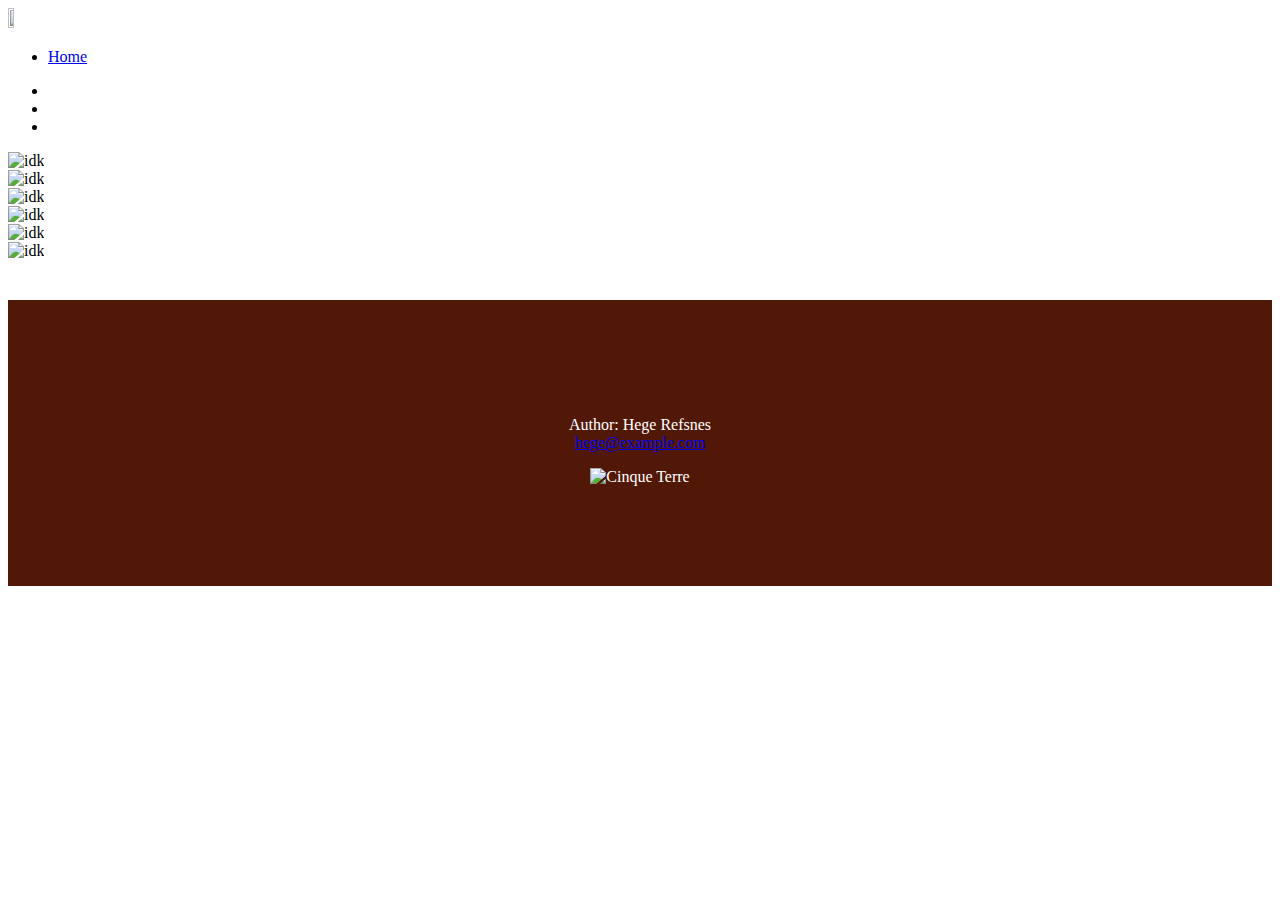
==== Parsec Website/Parsec_Website.html @ 7054e836 "Merge pull request #2 from Daxsin2020/master" ====
<!DOCTYPE html>
<html lang="en">
	<head>
		<meta charset="UTF-8">
		
		<!-- Website name (title) -->
		<title>Parsec 2020-2021</title>
		
		<!-- Website Logo (Team Logo) -->
		<link rel="shortcut icon" href="ParsecLogoSemiTransparent.ico" />
		
		<!-- Bootstrap setup and other css file-->
		<meta name="viewport" content="width = device-width, initial-scale = 1">
		
		<link rel="stylesheet" href="https://cdn.jsdelivr.net/npm/bootstrap@4.5.3/dist/css/bootstrap.min.css"
		integrity="sha384-TX8t27EcRE3e/ihU7zmQxVncDAy5uIKz4rEkgIXeMed4M0jlfIDPvg6uqKI2xXr2" crossorigin="anonymous">
		<link rel="stylesheet" href="ParsecStyle.css">
		
		<script src="https://code.jquery.com/jquery-3.5.1.slim.min.js" 
		integrity="sha384-DfXdz2htPH0lsSSs5nCTpuj/zy4C+OGpamoFVy38MVBnE+IbbVYUew+OrCXaRkfj" 
		crossorigin="anonymous"></script>
		
		<script src="https://cdn.jsdelivr.net/npm/bootstrap@4.5.3/dist/js/bootstrap.bundle.min.js" 
		integrity="sha384-ho+j7jyWK8fNQe+A12Hb8AhRq26LrZ/JpcUGGOn+Y7RsweNrtN/tE3MoK7ZeZDyx" 
		crossorigin="anonymous"></script>
	</head>
	<body>
		<!-- Navigation Bar -->
		<nav class="navbar fixed-top navbar-expand-sm navbar-dark" id="Pnavbar">
			<img src="ParsecLogoTransparent.png" height="7%" width="7%" style="padding-right: 20px">
			<ul class="navbar-nav">
				<!-- Add different links to navbar here -->
				<li class="nav-item active">
					<a href="#">Home</a>
				</li>
			</ul>
			
			<!-- Change navbar background color -->
			<script>
				$(document).scroll(function(){ 
					if($(window).scrollTop() !== 0) {
						$(".navbar").css("background-color", "#303030");
					}
				});
				$(document).scroll(function(){ 
					if($(window).scrollTop() === 0) {
						$(".navbar").css("background", "transparent");
					}
				});
			</script>
		</nav>		
		
		<!-- Carousel -->
		<div id="HeroCarousel" class="carousel slide carousel-fade" data-ride="carousel">
		
			<!-- Carousel Indicators -->
			<ul class="carousel-indicators">
				<li data-target="#HeroCarousel" data-slide-to="0" class="active"></li>
				<li data-target="#HeroCarousel" data-slide-to="1"></li>
				<li data-target="#HeroCarousel" data-slide-to="2"></li>
			</ul>
			
			<!-- Actual Carousel -->
			<div class="carousel-inner">
				<!-- Add Proper Images -->
				<div class="carousel-item active">
				  <img src="a.jpg" alt="idk" class="d-block w-100">
				</div>
				<div class="carousel-item">
				  <img src="b.jpg" alt="idk" class="d-block w-100">
				</div>	
				<div class="carousel-item">
				  <img src="c.jpg" alt="idk" class="d-block w-100">
				</div>			
			</div>
					
			<!-- Left and right controls -->
			<a class="carousel-control-prev" href="#HeroCarousel" data-slide="prev">
				<span class="carousel-control-prev-icon"></span>
			</a>
			<a class="carousel-control-next" href="#HeroCarousel" data-slide="next">
				<span class="carousel-control-next-icon"></span>
			</a>
		</div>
		
		<div class="container-fluid">
			<!-- Row of 3 pictures (example pictures currently inserted -->
			<div class="row">
				<div class="col pt-5">
					<img src="Liftoff.jpg" class="mx-auto d-block" alt="idk" width="50%">
				</div>
				<div class="col pt-5">
					<img src="Liftoff.jpg" class="mx-auto d-block" alt="idk" width="50%">
				</div>
				<div class="col pt-5">
					<img src="Liftoff.jpg" class="mx-auto d-block" alt="idk" width="50%">
				</div>
			</div>
		</div>
		<style>
			footer {
			  text-align: center;
			  padding: 3px;
			  background-color: rgb(82, 24, 7);
			  color: white;
			  margin-top: 40px;
			  padding: 100px;
			}
			</style>
		<footer>
			<p>Author: Hege Refsnes<br>
			<a href="mailto:hege@example.com">hege@example.com</a></p>
			<img src="ParsecLogoSemiTransparent.ico" class="rounded" alt="Cinque Terre">
		  </footer>
	</body>
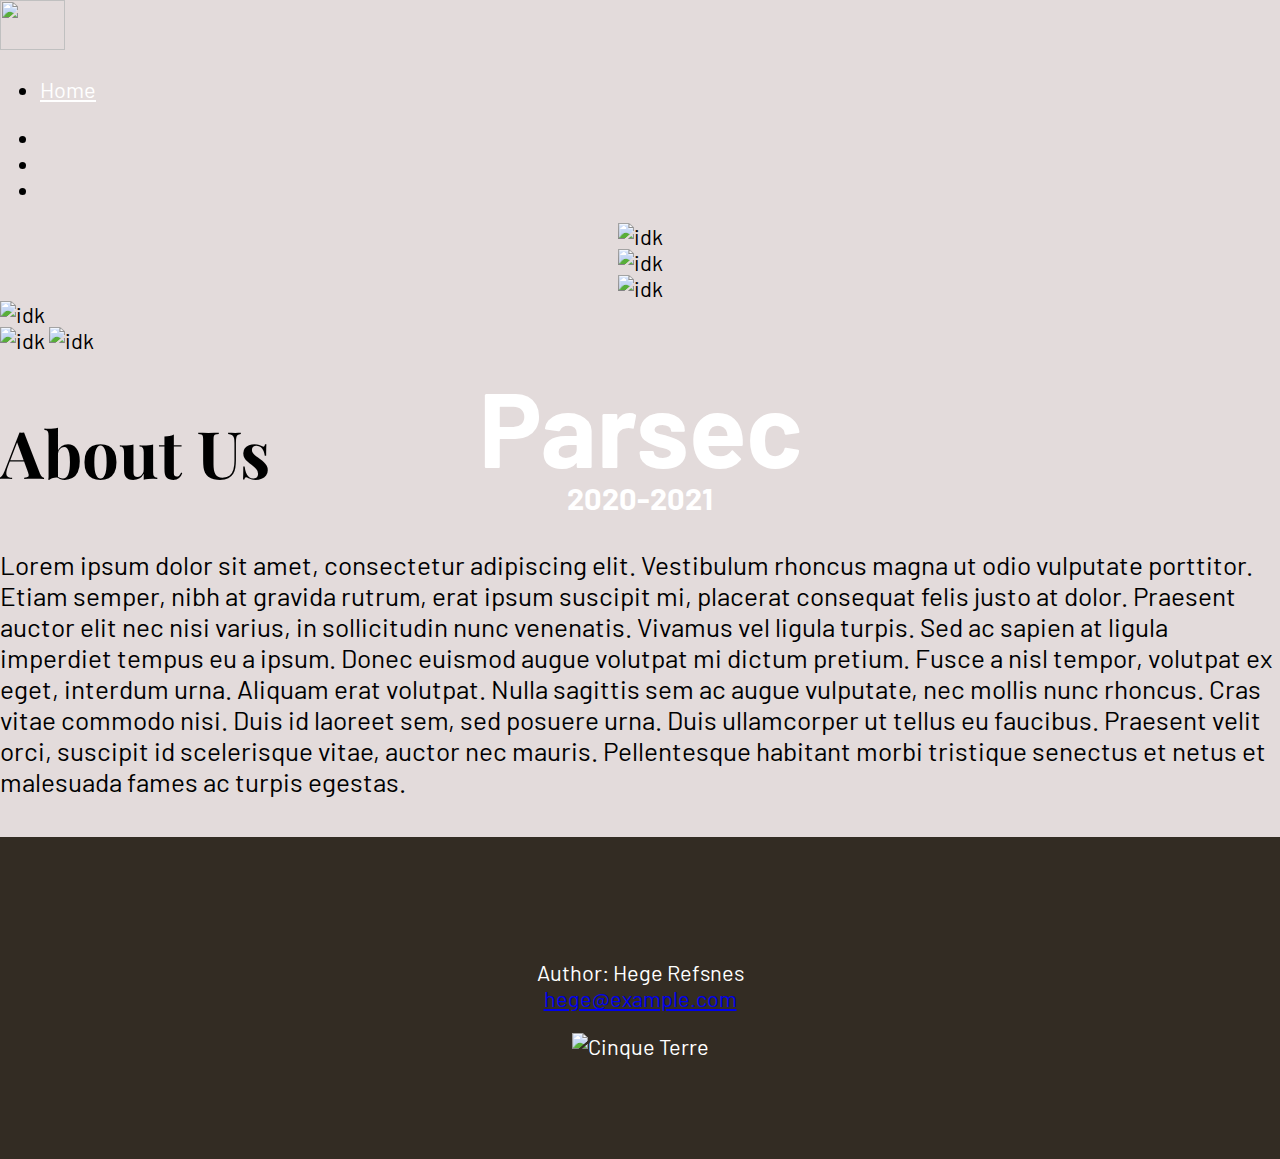
==== commit 7ea21dcb: "New Additions" ====
--- a/Parsec Website/Parsec_Website.html
+++ b/Parsec Website/Parsec_Website.html
@@ -1,4 +1,5 @@
 <!DOCTYPE html>
+<!-- Change all images including logo with higher quality ones -->
 <html lang="en">
 	<head>
 		<meta charset="UTF-8">
@@ -8,6 +9,10 @@
 		
 		<!-- Website Logo (Team Logo) -->
 		<link rel="shortcut icon" href="ParsecLogoSemiTransparent.ico" />
+		
+		<!-- Link to fonts -->
+		<link href="https://fonts.googleapis.com/css2?family=Barlow&family=Playfair+Display:wght@900&display=swap"
+		rel="stylesheet">
 		
 		<!-- Bootstrap setup and other css file-->
 		<meta name="viewport" content="width = device-width, initial-scale = 1">
@@ -27,7 +32,7 @@
 	<body>
 		<!-- Navigation Bar -->
 		<nav class="navbar fixed-top navbar-expand-sm navbar-dark" id="Pnavbar">
-			<img src="ParsecLogoTransparent.png" height="7%" width="7%" style="padding-right: 20px">
+			<img src="ParsecLogoTransparent.png" height="50px" width="65px" style="padding-right: 20px">
 			<ul class="navbar-nav">
 				<!-- Add different links to navbar here -->
 				<li class="nav-item active">
@@ -64,15 +69,18 @@
 			<div class="carousel-inner">
 				<!-- Add Proper Images -->
 				<div class="carousel-item active">
-				  <img src="a.jpg" alt="idk" class="d-block w-100">
+				  <img src="a.jpg" alt="idk" class="carImg">
 				</div>
 				<div class="carousel-item">
-				  <img src="b.jpg" alt="idk" class="d-block w-100">
+				  <img src="b.jpg" alt="idk" class="carImg">
 				</div>	
 				<div class="carousel-item">
-				  <img src="c.jpg" alt="idk" class="d-block w-100">
-				</div>			
+				  <img src="c.jpg" alt="idk" class="carImg">
+				</div>	
 			</div>
+			
+			<!-- Team Name -->
+			<div class="centered">Parsec<br><small class="centered-small">2020-2021</small></div>
 					
 			<!-- Left and right controls -->
 			<a class="carousel-control-prev" href="#HeroCarousel" data-slide="prev">
@@ -86,30 +94,36 @@
 		<div class="container-fluid">
 			<!-- Row of 3 pictures (example pictures currently inserted -->
 			<div class="row">
-				<div class="col pt-5">
-					<img src="Liftoff.jpg" class="mx-auto d-block" alt="idk" width="50%">
+				<div class="col-sm pt-5">
+					<img src="Liftoff.jpg" class="mx-auto d-block shadow-lg p-3 mb-5 bg-transparent rounded" alt="idk" width="90%">
 				</div>
-				<div class="col pt-5">
-					<img src="Liftoff.jpg" class="mx-auto d-block" alt="idk" width="50%">
+				<div class="col-sm pt-5 img3s">
+					<img src="Liftoff.jpg" class="mx-auto d-block shadow-lg p-3 mb-5 bg-transparent rounded" alt="idk" width="90%">
 				</div>
-				<div class="col pt-5">
-					<img src="Liftoff.jpg" class="mx-auto d-block" alt="idk" width="50%">
+				<div class="col-sm pt-5 img3s">
+					<img src="Liftoff.jpg" class="mx-auto d-block shadow-lg p-3 mb-5 bg-transparent rounded" alt="idk" width="90%">
 				</div>
 			</div>
+			
+			<!-- About Us Section -->
+			<h2 class="text-center" style="font-size:3em;">About Us</h2>
+			<p class="text-center" style="font-size:1.2em;">Lorem ipsum dolor sit amet, 
+			consectetur adipiscing elit. Vestibulum rhoncus magna ut odio vulputate porttitor. 
+			Etiam semper, nibh at gravida rutrum, erat ipsum suscipit mi, placerat consequat 
+			felis justo at dolor. Praesent auctor elit nec nisi varius, in sollicitudin nunc 
+			venenatis. Vivamus vel ligula turpis. Sed ac sapien at ligula imperdiet tempus eu 
+			a ipsum. Donec euismod augue volutpat mi dictum pretium. Fusce a nisl tempor, 
+			volutpat ex eget, interdum urna. Aliquam erat volutpat. Nulla sagittis sem ac 
+			augue vulputate, nec mollis nunc rhoncus. Cras vitae commodo nisi. Duis id laoreet
+			sem, sed posuere urna. Duis ullamcorper ut tellus eu faucibus. Praesent velit orci,
+			suscipit id scelerisque vitae, auctor nec mauris. Pellentesque habitant morbi 
+			tristique senectus et netus et malesuada fames ac turpis egestas.</p>
 		</div>
-		<style>
-			footer {
-			  text-align: center;
-			  padding: 3px;
-			  background-color: rgb(82, 24, 7);
-			  color: white;
-			  margin-top: 40px;
-			  padding: 100px;
-			}
-			</style>
+		
 		<footer>
 			<p>Author: Hege Refsnes<br>
 			<a href="mailto:hege@example.com">hege@example.com</a></p>
 			<img src="ParsecLogoSemiTransparent.ico" class="rounded" alt="Cinque Terre">
 		  </footer>
+		
 	</body>--- a/Parsec Website/ParsecStyle.css
+++ b/Parsec Website/ParsecStyle.css
@@ -0,0 +1,60 @@
+body{
+	background-color: #E3DBDB;
+	font-family: 'Barlow', sans-serif;
+	margin: 0px;
+	font-size: calc(1vh + 1vw);
+}
+h2{
+	font-family: 'Playfair Display', serif;
+}
+.navbar ul li a {
+color: white;
+}
+.navbar ul li a:hover{
+color: #E2856E;
+text-decoration: none;
+}
+.navbar {
+    background: transparent;
+	transition: background 0.5s;
+	transition: background-color 0.5s;
+}
+.carImg{
+	object-fit:cover;
+	width:100%;
+	height:100vh;
+}
+.carousel-inner {
+  position: relative;
+  text-align: center;
+}
+.centered { 
+  color:#fff;
+  font-size: calc(4vw + 6vh);
+  font-weight: bold;
+  position:absolute;
+  z-index:1;
+  top:45vh;
+  width:100%;
+  text-align:center;
+  line-height:0.4;
+}
+.centered-small { 
+  font-size: calc(1vw + 2vh);
+}
+.img3s {
+		display: inline;
+}
+@media (max-width: 576px) {
+    .img3s{
+        display: none;
+    }
+}
+footer {
+  text-align: center;
+  padding: 3px;
+  background-color: #332C23;
+  color: white;
+  margin-top: 40px;
+  padding: 100px;
+}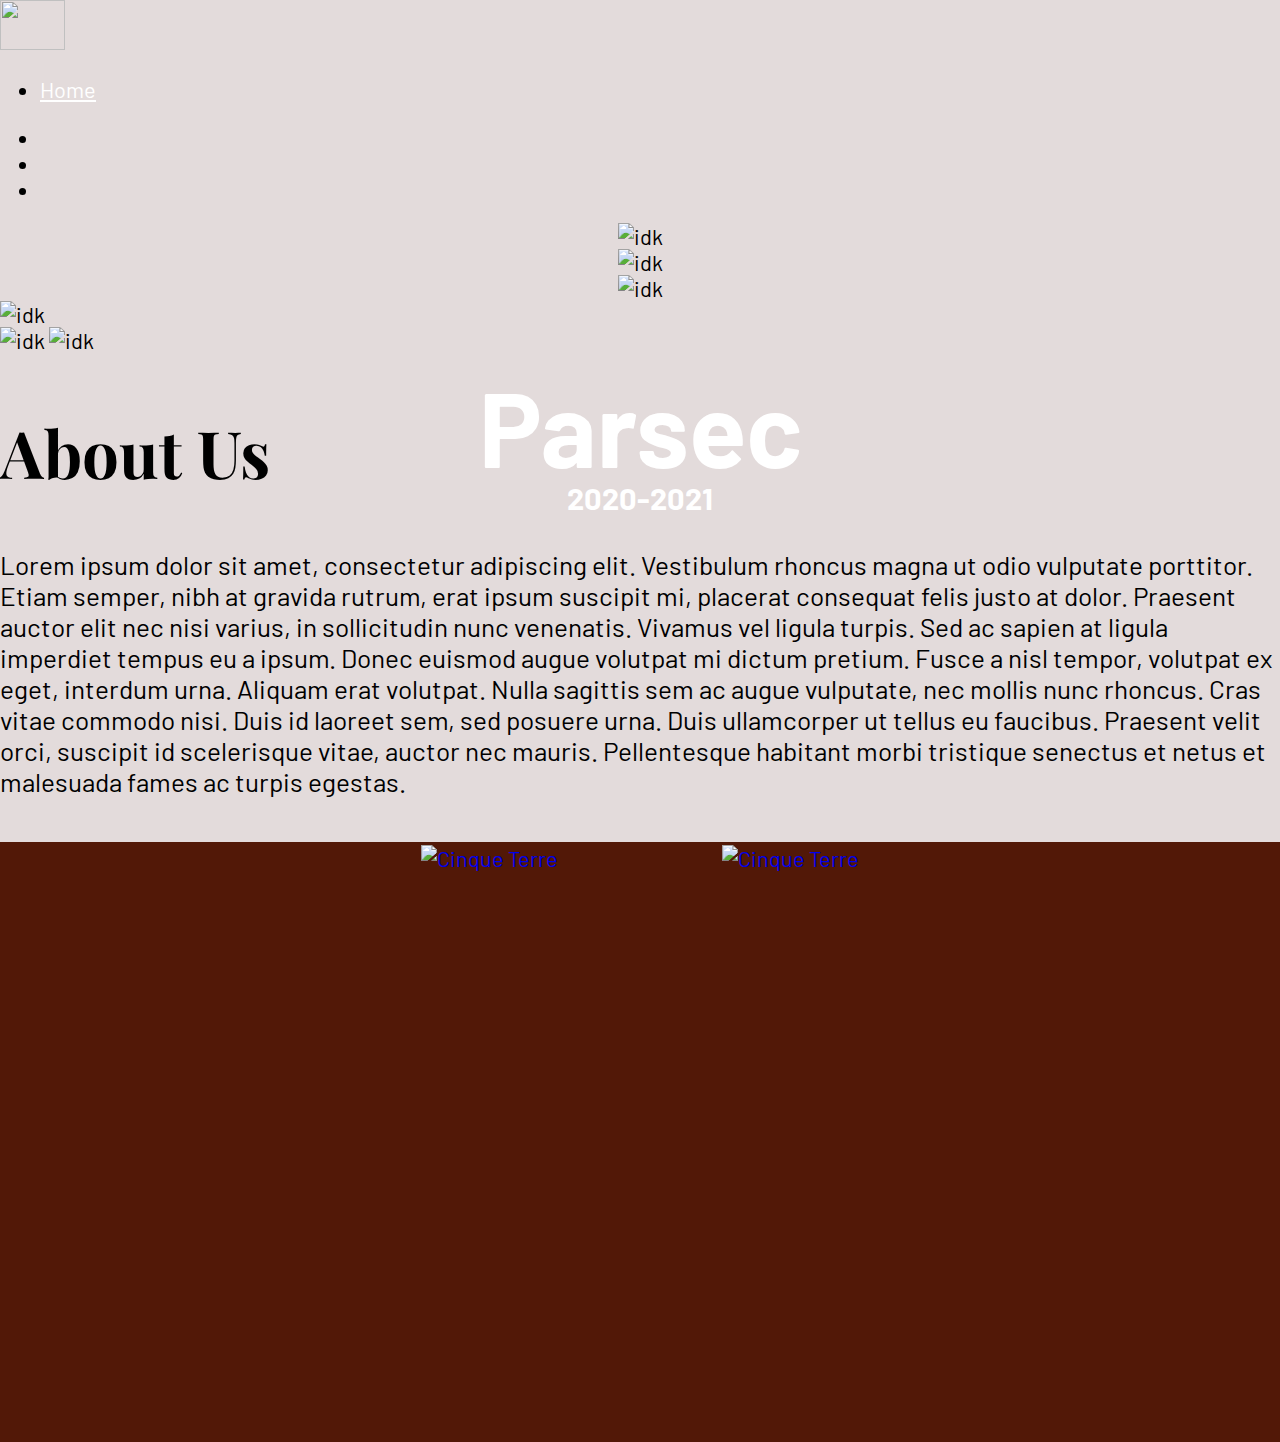
==== commit 98f120a2: "Footer" ====
--- a/Parsec Website/Parsec_Website.html
+++ b/Parsec Website/Parsec_Website.html
@@ -121,9 +121,10 @@
 		</div>
 		
 		<footer>
-			<p>Author: Hege Refsnes<br>
-			<a href="mailto:hege@example.com">hege@example.com</a></p>
-			<img src="ParsecLogoSemiTransparent.ico" class="rounded" alt="Cinque Terre">
-		  </footer>
+			<a href="https://zebrarobotics.com/" class="footera">
+				<img src="ParsecLogoSemiTransparent.ico" class="rounded" alt="Cinque Terre" width="15%" padding="10px"style="vertical-align:middle;margin:0px 80px">
+				<img src="ParsecLogoSemiTransparent.ico" class="rounded" alt="Cinque Terre" width="15%"padding="10px"style="vertical-align:middle;margin:0px 80px">
+			</a>
+		</footer>
 		
 	</body>--- a/Parsec Website/ParsecStyle.css
+++ b/Parsec Website/ParsecStyle.css
@@ -53,8 +53,12 @@
 footer {
   text-align: center;
   padding: 3px;
-  background-color: #332C23;
+  background-color: rgb(82, 24, 7);
   color: white;
-  margin-top: 40px;
-  padding: 100px;
+  margin-top: 45px;
+  padding: 0px;
+  height: 600px;
+}
+.footera,footera:hover{
+    text-decoration: none;
 }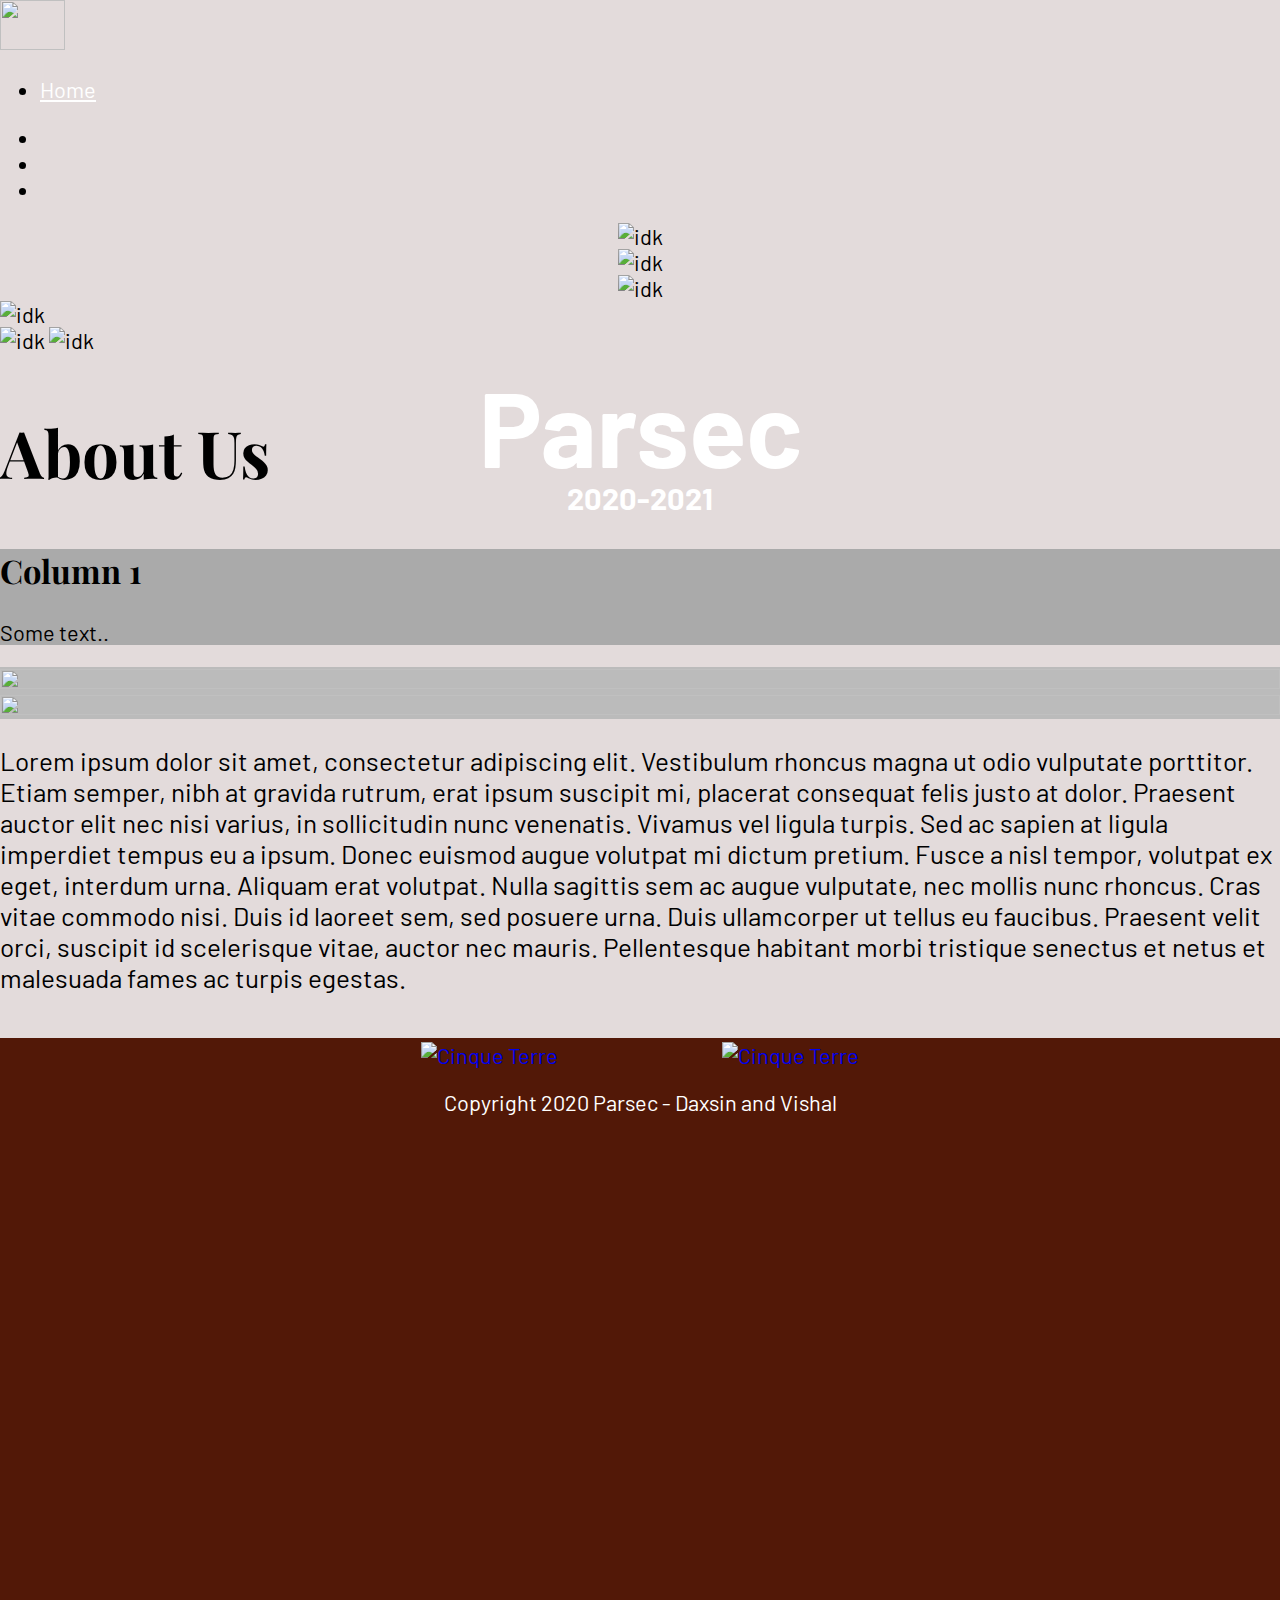
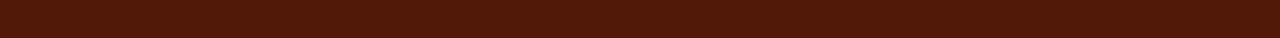
==== commit efa91481: "Update Parsec_Website.html" ====
--- a/Parsec Website/Parsec_Website.html
+++ b/Parsec Website/Parsec_Website.html
@@ -2,6 +2,7 @@
 <!-- Change all images including logo with higher quality ones -->
 <html lang="en">
 	<head>
+		<meta name="viewport" content="width=device-width, initial-scale=1">
 		<meta charset="UTF-8">
 		
 		<!-- Website name (title) -->
@@ -69,7 +70,7 @@
 			<div class="carousel-inner">
 				<!-- Add Proper Images -->
 				<div class="carousel-item active">
-				  <img src="a.jpg" alt="idk" class="carImg">
+				  <img src="d.jpg" alt="idk" class="carImg">
 				</div>
 				<div class="carousel-item">
 				  <img src="b.jpg" alt="idk" class="carImg">
@@ -107,6 +108,20 @@
 			
 			<!-- About Us Section -->
 			<h2 class="text-center" style="font-size:3em;">About Us</h2>
+			<div class="row">
+				<div class="columna" style="background-color:#aaa;">
+				  <h2>Column 1</h2>
+				  <p>Some text..</p>
+
+				</div>
+				<div class="columnb" style="background-color:#bbb;">
+				  <img src="Liftoff.jpg" width="100%" height="100%">
+				</div>
+				<div class="columnc" style="background-color:#bbb;">
+					<img src="Liftoff.jpg" width="100%" height="100%">
+				  </div>
+			    </div>
+			  
 			<p class="text-center" style="font-size:1.2em;">Lorem ipsum dolor sit amet, 
 			consectetur adipiscing elit. Vestibulum rhoncus magna ut odio vulputate porttitor. 
 			Etiam semper, nibh at gravida rutrum, erat ipsum suscipit mi, placerat consequat 
@@ -122,9 +137,12 @@
 		
 		<footer>
 			<a href="https://zebrarobotics.com/" class="footera">
-				<img src="ParsecLogoSemiTransparent.ico" class="rounded" alt="Cinque Terre" width="15%" padding="10px"style="vertical-align:middle;margin:0px 80px">
-				<img src="ParsecLogoSemiTransparent.ico" class="rounded" alt="Cinque Terre" width="15%"padding="10px"style="vertical-align:middle;margin:0px 80px">
+				<img src="ParsecLogoSemiTransparent.ico" class="rounded" alt="Cinque Terre" width="15%" style="vertical-align:middle;margin:0px 80px">
+				<img src="ParsecLogoSemiTransparent.ico" class="rounded" alt="Cinque Terre" width="15%"style="vertical-align:middle;margin:0px 80px">
 			</a>
+			<div class="center">
+				<p>Copyright 2020 Parsec - Daxsin and Vishal</p>
+			  </div> 
 		</footer>
 		
 	</body>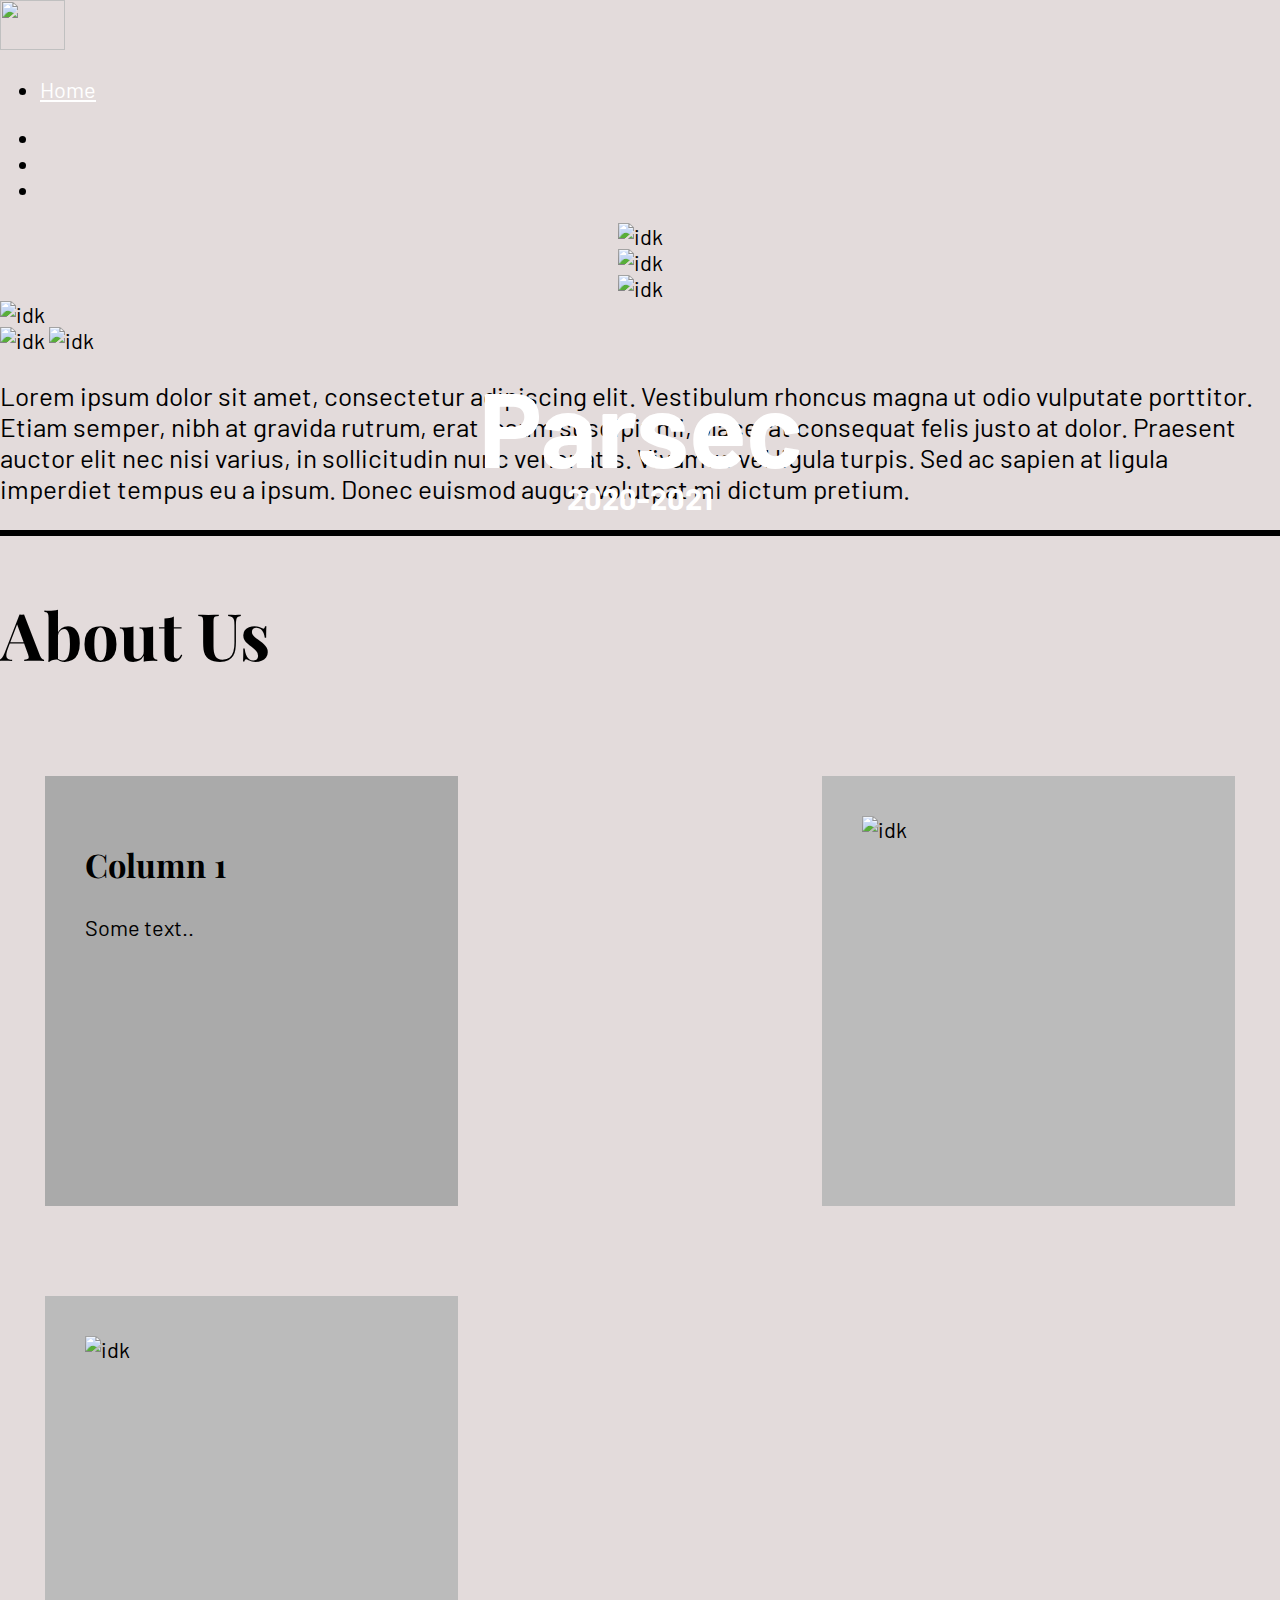
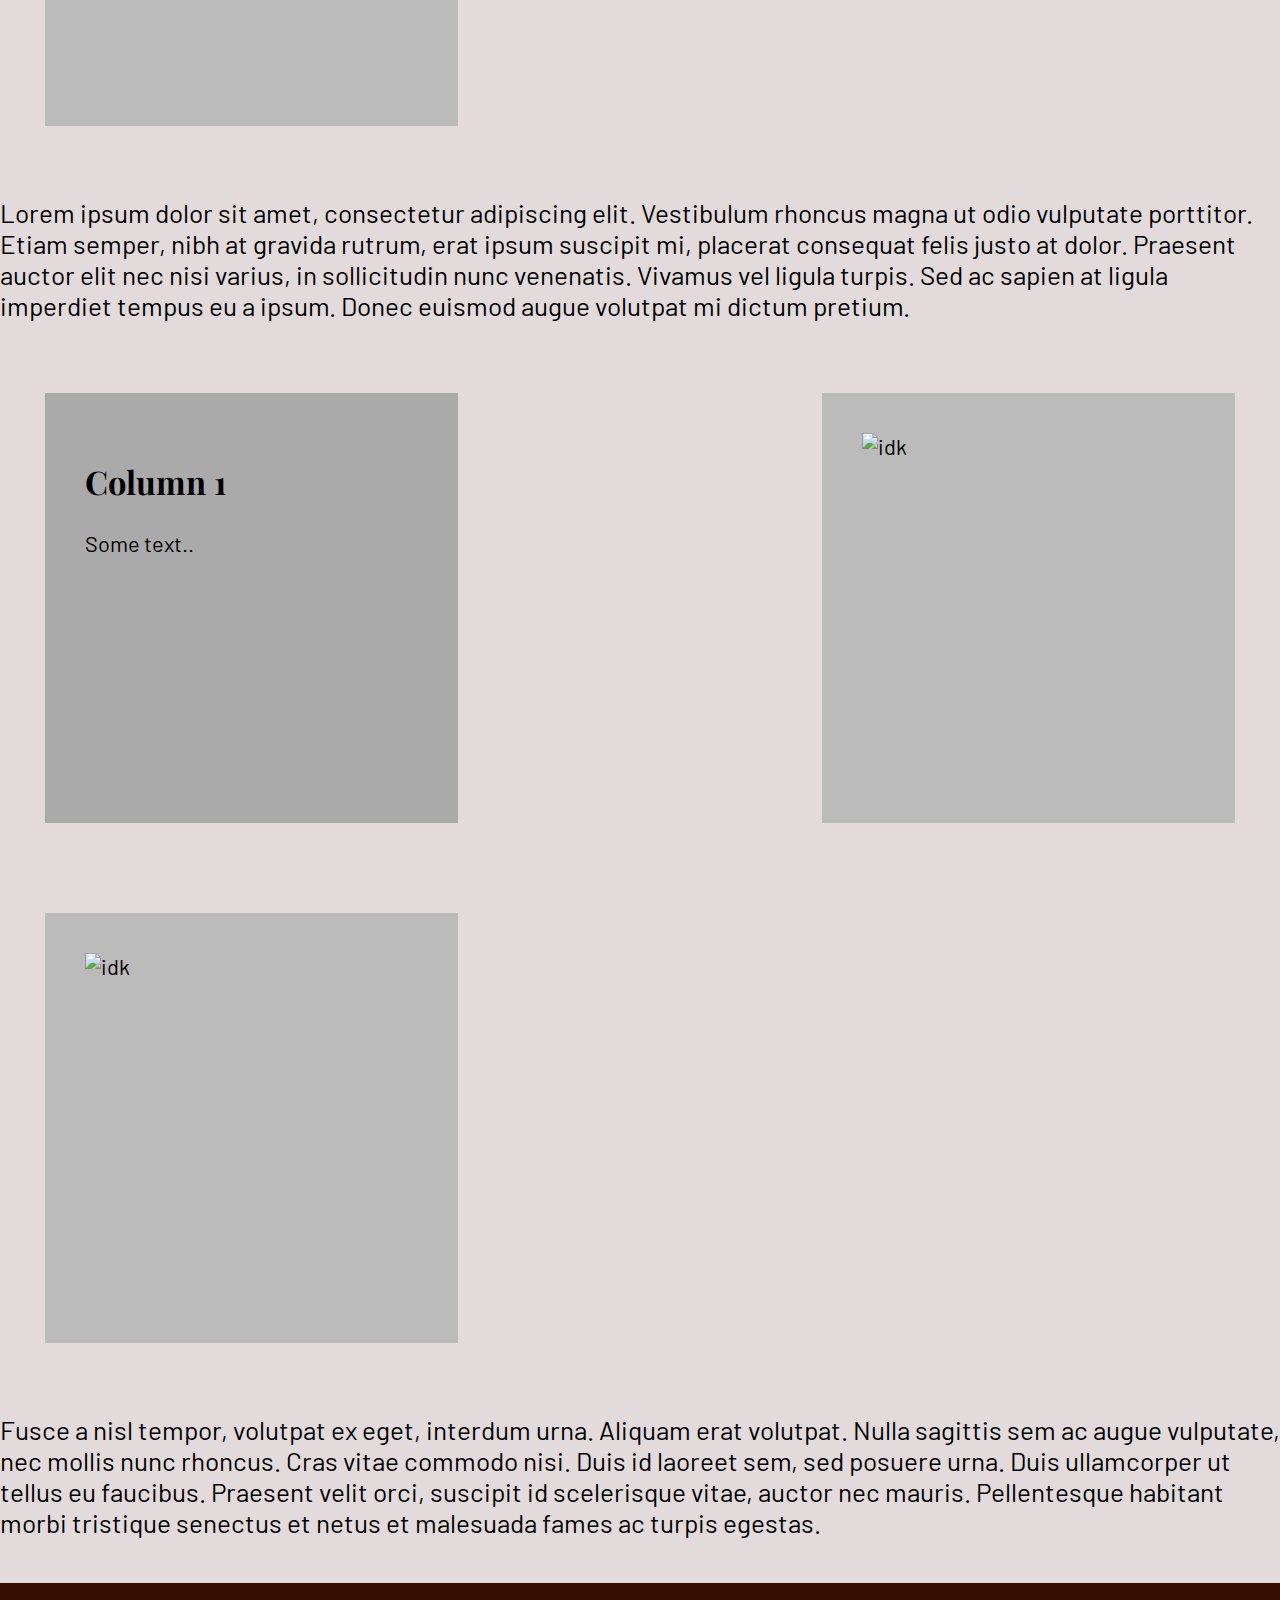
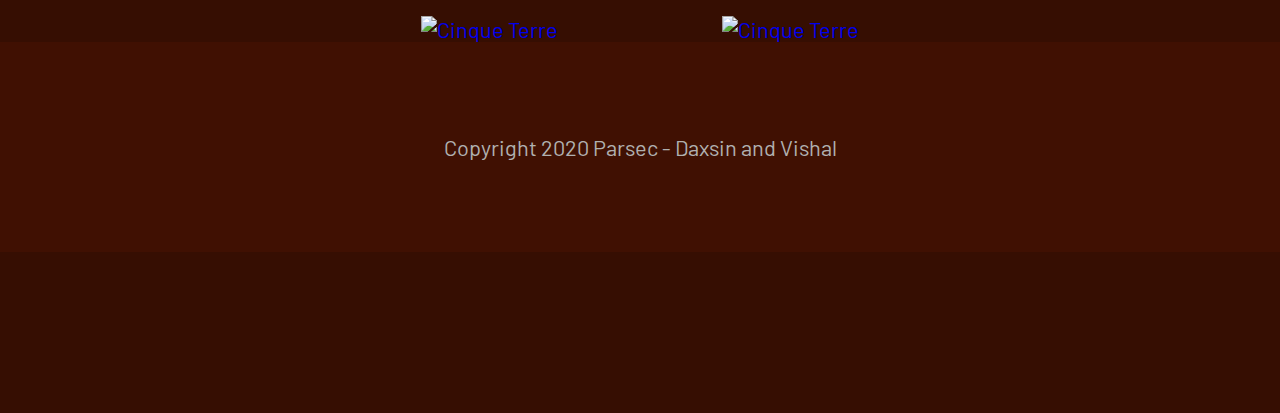
==== commit 9b29bb99: "I basically finished the about us" ====
--- a/Parsec Website/Parsec_Website.html
+++ b/Parsec Website/Parsec_Website.html
@@ -105,7 +105,13 @@
 					<img src="Liftoff.jpg" class="mx-auto d-block shadow-lg p-3 mb-5 bg-transparent rounded" alt="idk" width="90%">
 				</div>
 			</div>
-			
+			<p class="text-center" style="font-size:1.2em;">Lorem ipsum dolor sit amet, 
+				consectetur adipiscing elit. Vestibulum rhoncus magna ut odio vulputate porttitor. 
+				Etiam semper, nibh at gravida rutrum, erat ipsum suscipit mi, placerat consequat 
+				felis justo at dolor. Praesent auctor elit nec nisi varius, in sollicitudin nunc 
+				venenatis. Vivamus vel ligula turpis. Sed ac sapien at ligula imperdiet tempus eu 
+				a ipsum. Donec euismod augue volutpat mi dictum pretium. </p>
+				<hr class="new5">
 			<!-- About Us Section -->
 			<h2 class="text-center" style="font-size:3em;">About Us</h2>
 			<div class="row">
@@ -115,10 +121,10 @@
 
 				</div>
 				<div class="columnb" style="background-color:#bbb;">
-				  <img src="Liftoff.jpg" width="100%" height="100%">
+				  <img src="Liftoff.jpg" width="100%" height="100%"class="mx-auto d-block shadow-lg p-3 mb-5 bg-transparent rounded"alt="idk">
 				</div>
 				<div class="columnc" style="background-color:#bbb;">
-					<img src="Liftoff.jpg" width="100%" height="100%">
+					<img src="Liftoff.jpg" width="100%" height="100%"class="mx-auto d-block shadow-lg p-3 mb-5 bg-transparent rounded"alt="idk">
 				  </div>
 			    </div>
 			  
@@ -127,14 +133,27 @@
 			Etiam semper, nibh at gravida rutrum, erat ipsum suscipit mi, placerat consequat 
 			felis justo at dolor. Praesent auctor elit nec nisi varius, in sollicitudin nunc 
 			venenatis. Vivamus vel ligula turpis. Sed ac sapien at ligula imperdiet tempus eu 
-			a ipsum. Donec euismod augue volutpat mi dictum pretium. Fusce a nisl tempor, 
-			volutpat ex eget, interdum urna. Aliquam erat volutpat. Nulla sagittis sem ac 
-			augue vulputate, nec mollis nunc rhoncus. Cras vitae commodo nisi. Duis id laoreet
-			sem, sed posuere urna. Duis ullamcorper ut tellus eu faucibus. Praesent velit orci,
-			suscipit id scelerisque vitae, auctor nec mauris. Pellentesque habitant morbi 
-			tristique senectus et netus et malesuada fames ac turpis egestas.</p>
+			a ipsum. Donec euismod augue volutpat mi dictum pretium. </p>
 		</div>
-		
+	
+		<div class="row">
+			<div class="columnd" style="background-color:#aaa;">
+			  <h2>Column 1</h2>
+			  <p>Some text..</p>
+
+			</div>
+			<div class="columne" style="background-color:#bbb;">
+			  <img src="Liftoff.jpg" width="100%" height="100%"class="mx-auto d-block shadow-lg p-3 mb-5 bg-transparent rounded"alt="idk">
+			</div>
+			<div class="columnf" style="background-color:#bbb;">
+				<img src="Liftoff.jpg" width="100%" height="100%"class="mx-auto d-block shadow-lg p-3 mb-5 bg-transparent rounded"alt="idk">
+			  </div>
+			</div>
+			<p class="text-center" style="font-size:1.2em;">Fusce a nisl tempor, volutpat ex eget, interdum urna. Aliquam erat volutpat. Nulla sagittis sem ac 
+				augue vulputate, nec mollis nunc rhoncus. Cras vitae commodo nisi. Duis id laoreet
+				sem, sed posuere urna. Duis ullamcorper ut tellus eu faucibus. Praesent velit orci,
+				suscipit id scelerisque vitae, auctor nec mauris. Pellentesque habitant morbi 
+				tristique senectus et netus et malesuada fames ac turpis egestas.</p>
 		<footer>
 			<a href="https://zebrarobotics.com/" class="footera">
 				<img src="ParsecLogoSemiTransparent.ico" class="rounded" alt="Cinque Terre" width="15%" style="vertical-align:middle;margin:0px 80px">
@@ -145,4 +164,4 @@
 			  </div> 
 		</footer>
 		
-	</body>+	</body>
--- a/Parsec Website/ParsecStyle.css
+++ b/Parsec Website/ParsecStyle.css
@@ -52,13 +52,77 @@
 }
 footer {
   text-align: center;
-  padding: 3px;
-  background-color: rgb(82, 24, 7);
+  background-color: rgb(54, 14, 2);
   color: white;
   margin-top: 45px;
-  padding: 0px;
-  height: 600px;
+  height: 400px;
+  padding-top: 30px;
+  
 }
-.footera,footera:hover{
-    text-decoration: none;
+.center {
+  text-align: center;
+  padding: 70px;
+  color: rgb(176, 176, 176);
+  font: raleway;
+  background-color: rgb(64, 16, 2);
+}
+.footera,.footera:hover{
+  text-decoration: none;
+}
+/*Collums about us*/
+*{
+  box-sizing: b;
+}
+.columna {
+  float: left;
+  width: 26%;
+  padding: 40px;
+  height: 350px;
+  margin: 45px;
+}
+.columnb {
+  float: right;
+  width: 26%;
+  padding: 40px;
+  height: 350px;
+  margin:45px;
+}
+.columnc {
+  float: left;
+  width: 26%;
+  padding: 40px;
+  height: 350px;
+  margin: 45px;
+}
+
+.row:after {
+  content: "";
+  display: table;
+  clear: both;
+
+}
+hr.new5 {
+  border: 3px solid black;
+  
+}
+.columnd {
+  float: left;
+  width: 26%;
+  padding: 40px;
+  height: 350px;
+  margin: 45px;
+}
+.columne {
+  float: right;
+  width: 26%;
+  padding: 40px;
+  height: 350px;
+  margin:45px;
+}
+.columnf {
+  float: left;
+  width: 26%;
+  padding: 40px;
+  height: 350px;
+  margin: 45px;
 }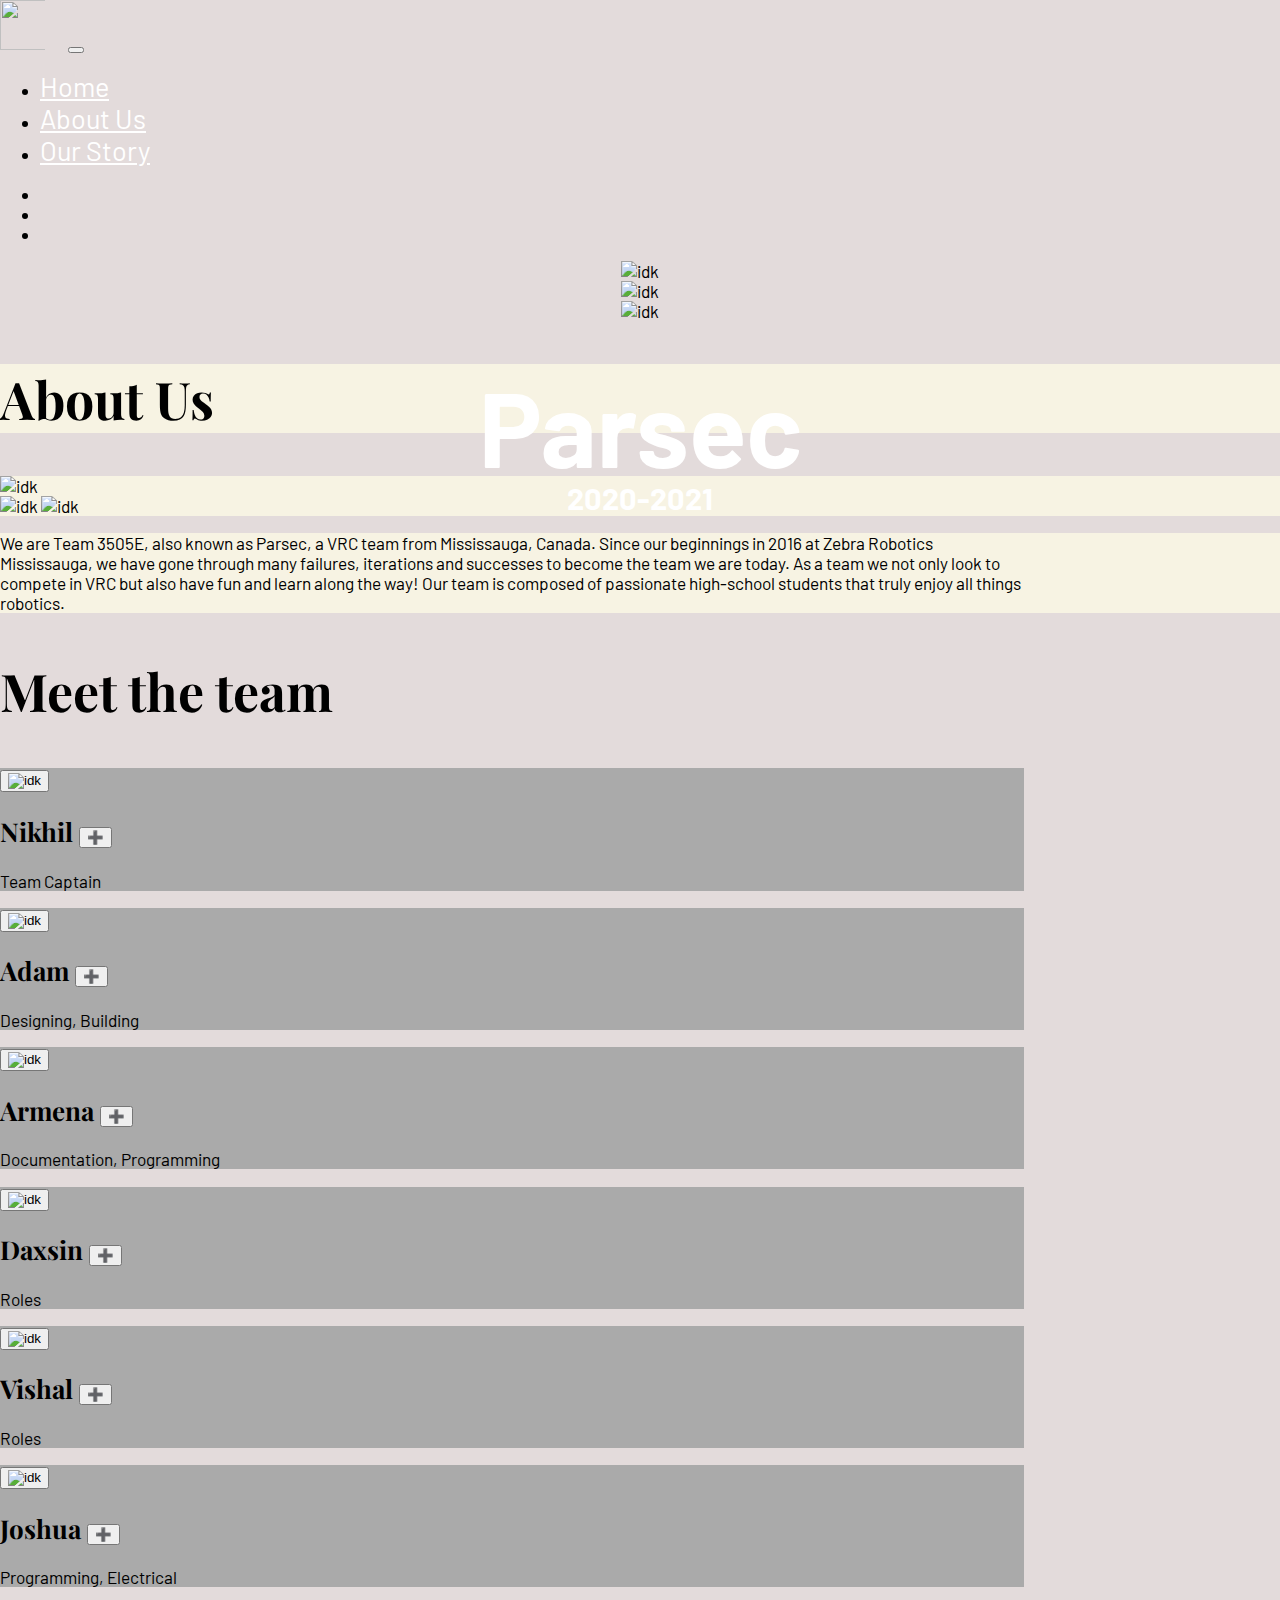
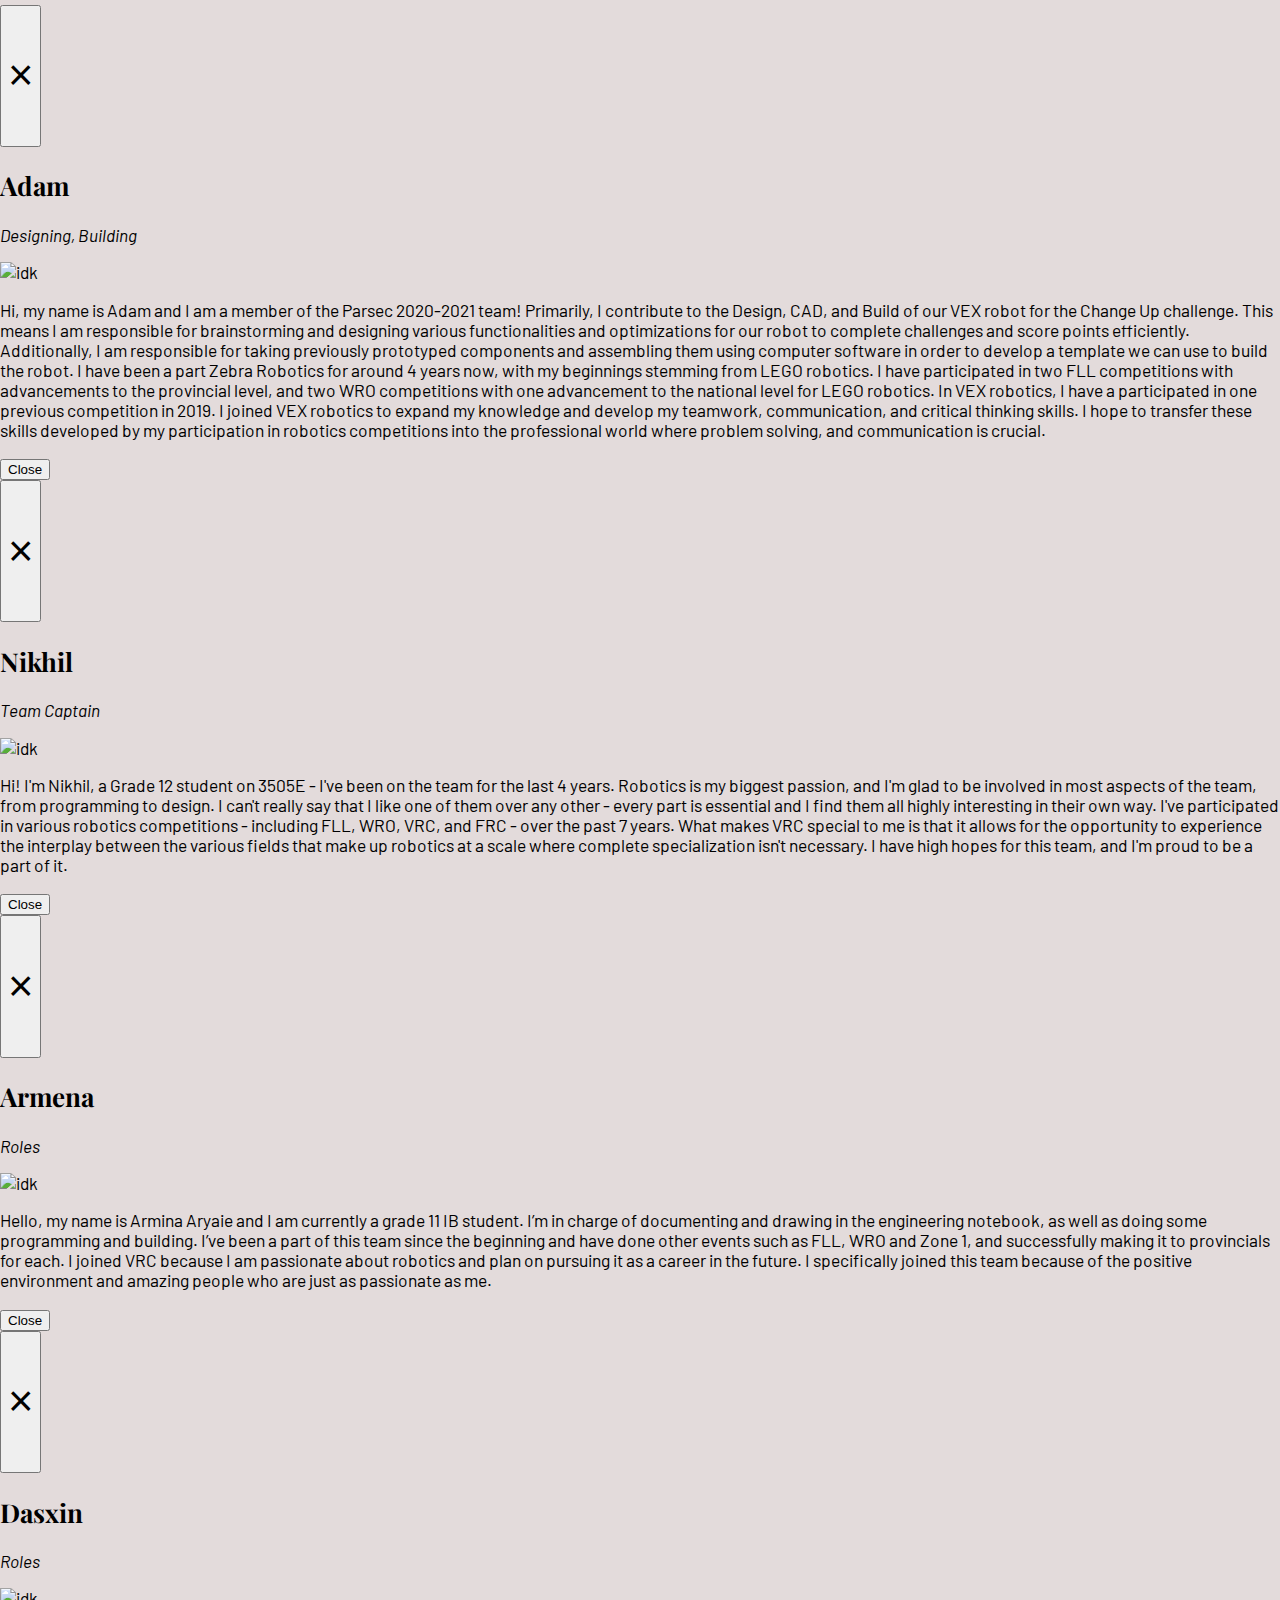
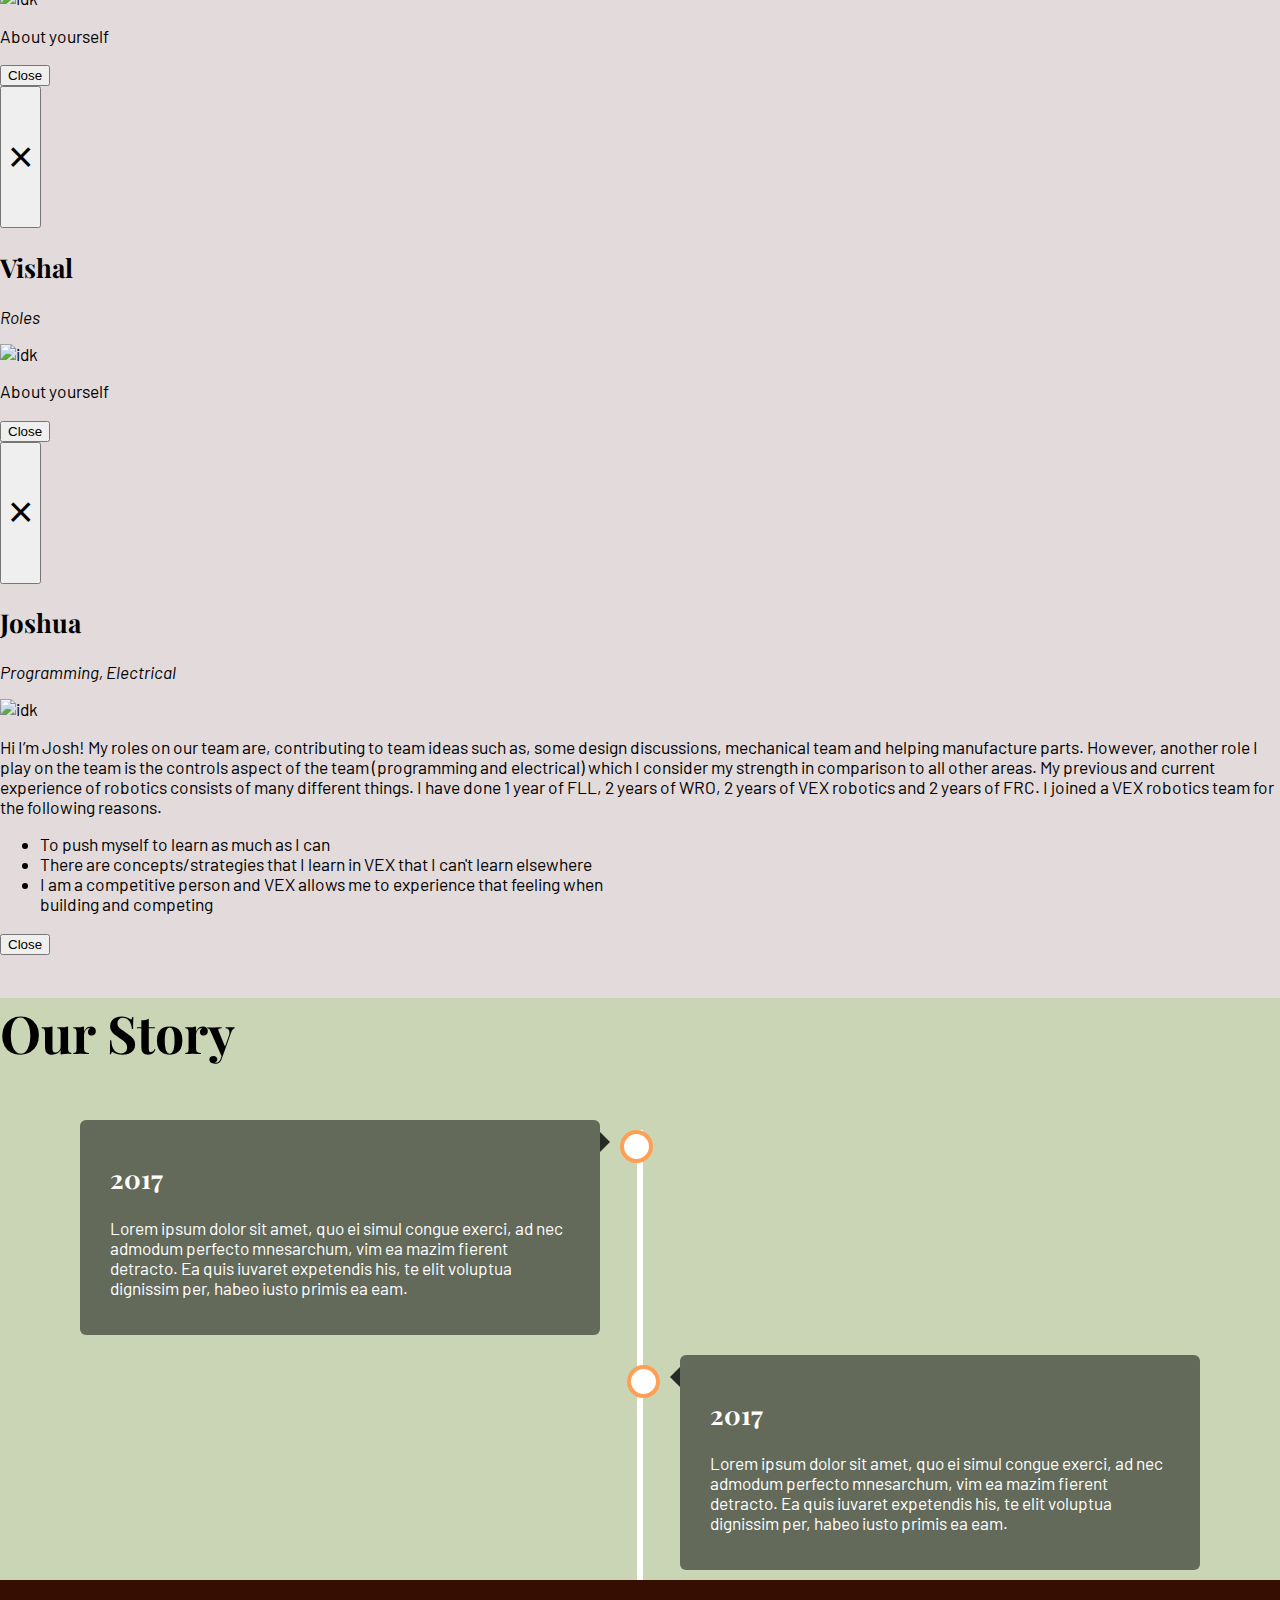
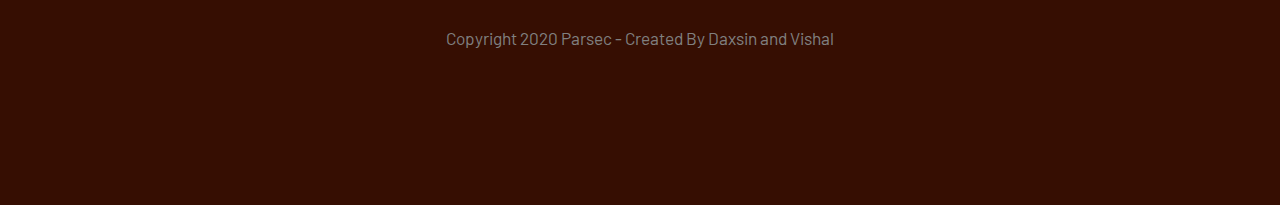
==== commit 9cfe2fc3: "Added lots of stuff" ====
--- a/Parsec Website/Parsec_Website.html
+++ b/Parsec Website/Parsec_Website.html
@@ -31,15 +31,33 @@
 		crossorigin="anonymous"></script>
 	</head>
 	<body>
+
 		<!-- Navigation Bar -->
-		<nav class="navbar fixed-top navbar-expand-sm navbar-dark" id="Pnavbar">
-			<img src="ParsecLogoTransparent.png" height="50px" width="65px" style="padding-right: 20px">
-			<ul class="navbar-nav">
-				<!-- Add different links to navbar here -->
-				<li class="nav-item active">
-					<a href="#">Home</a>
-				</li>
-			</ul>
+		<nav class="navbar fixed-top navbar-expand-md navbar-dark" id="Pnavbar">
+			<img src="ParsecLogoTransparent.png" class="navbar-brnad" height="50px" width="65px" style="padding-right: 20px">
+			
+			<button class="navbar-toggler" type="button" data-toggle="collapse" data-target="#collapsibleNavbar">
+				<span class="navbar-toggler-icon"></span>
+			</button>
+			
+			<div class="collapse navbar-collapse" id="collapsibleNavbar">
+				<ul class="navbar-nav">
+					<!-- Add different links to navbar here -->
+					<li class="nav-item active">
+						<a href="#HeroCarouselAnchor" class="pr-3">Home</a>
+					</li>
+					
+					<li class="nav-item active">
+						<a href="#AboutUsAnchor" class="pr-3">About Us</a>
+					</li>
+					
+					<li class="nav-item active">
+						<a href="#TimelineAnchor" class="pr-3">Our Story</a>
+					</li>
+					
+
+				</ul>
+			</div>
 			
 			<!-- Change navbar background color -->
 			<script>
@@ -57,6 +75,7 @@
 		</nav>		
 		
 		<!-- Carousel -->
+		<a class="anchor" id="HeroCarouselAnchor"></a>
 		<div id="HeroCarousel" class="carousel slide carousel-fade" data-ride="carousel">
 		
 			<!-- Carousel Indicators -->
@@ -70,7 +89,7 @@
 			<div class="carousel-inner">
 				<!-- Add Proper Images -->
 				<div class="carousel-item active">
-				  <img src="d.jpg" alt="idk" class="carImg">
+				  <img src="a.jpg" alt="idk" class="carImg">
 				</div>
 				<div class="carousel-item">
 				  <img src="b.jpg" alt="idk" class="carImg">
@@ -92,76 +111,373 @@
 			</a>
 		</div>
 		
-		<div class="container-fluid">
+		<a class="anchor" id="AboutUsAnchor"></a>
+		<div class="container-fluid" id="AboutUs">
+
+			<div class="row justify-content-center" style="background-color:#F7F3E3;">
+				<h2 class="pt-3" style="font-size:3em;">About Us</h2>
+			</div>
+			
 			<!-- Row of 3 pictures (example pictures currently inserted -->
+			<div class="row" style="background-color:#F7F3E3;">
+				<div class="col-sm pt-2">
+					<img src="Liftoff.jpg" class="mx-auto d-block shadow-lg p-3 mb-5 bg-transparent rounded" alt="idk" width="90%">
+				</div>
+				<div class="col-sm pt-2 img3s">
+					<img src="Liftoff.jpg" class="mx-auto d-block shadow-lg p-3 mb-5 bg-transparent rounded" alt="idk" width="90%">
+				</div>
+				<div class="col-sm pt-2 img3s">
+					<img src="Liftoff.jpg" class="mx-auto d-block shadow-lg p-3 mb-5 bg-transparent rounded" alt="idk" width="90%">
+				</div>
+			</div>
+			
+			<div class="row" style="background-color:#F7F3E3;">
+				<p class="text-center mx-auto pb-3" style="width: 80%;">
+				We are Team 3505E, also known as Parsec, a VRC team from Mississauga, Canada. Since our beginnings
+				in 2016 at Zebra Robotics Mississauga, we have gone through many failures, iterations 
+				and successes to become the team we are today. As a team we not only look to compete 
+				in VRC but also have fun and learn along the way! Our team is composed of passionate high-school
+				students that truly enjoy all things robotics.</p>
+			</div>
+
+			
+			<div class="row justify-content-center pt-3 pb-3">
+				<h2 style="font-size:3em;">Meet the team</h2>
+			</div>
+			
+			<!-- Profile Pictures and Popups -->
 			<div class="row">
-				<div class="col-sm pt-5">
-					<img src="Liftoff.jpg" class="mx-auto d-block shadow-lg p-3 mb-5 bg-transparent rounded" alt="idk" width="90%">
-				</div>
-				<div class="col-sm pt-5 img3s">
-					<img src="Liftoff.jpg" class="mx-auto d-block shadow-lg p-3 mb-5 bg-transparent rounded" alt="idk" width="90%">
-				</div>
-				<div class="col-sm pt-5 img3s">
-					<img src="Liftoff.jpg" class="mx-auto d-block shadow-lg p-3 mb-5 bg-transparent rounded" alt="idk" width="90%">
-				</div>
-			</div>
-			<p class="text-center" style="font-size:1.2em;">Lorem ipsum dolor sit amet, 
-				consectetur adipiscing elit. Vestibulum rhoncus magna ut odio vulputate porttitor. 
-				Etiam semper, nibh at gravida rutrum, erat ipsum suscipit mi, placerat consequat 
-				felis justo at dolor. Praesent auctor elit nec nisi varius, in sollicitudin nunc 
-				venenatis. Vivamus vel ligula turpis. Sed ac sapien at ligula imperdiet tempus eu 
-				a ipsum. Donec euismod augue volutpat mi dictum pretium. </p>
-				<hr class="new5">
-			<!-- About Us Section -->
-			<h2 class="text-center" style="font-size:3em;">About Us</h2>
+				
+				<!-- Nikhil -->
+				<div class="col-sm">
+					<div class="mx-auto profiles">
+						<button type="button" class="btn shadow-none p-0 profBtn" data-toggle="modal" data-target="#Nikhil">
+							<div class="overlay-effect">
+								<img src="Liftoff.jpg" width="100%" alt="idk">
+							</div>
+							
+						</button>
+						
+						<h2 class="text-center">
+							Nikhil
+							<button type="button" class="btn btn-secondary shadow-none p-0 mb-2" data-toggle="modal" data-target="#Nikhil">
+								&#10133;
+							</button>
+						</h2>
+						<p class="text-center">Team Captain</p>
+					</div>
+				</div>
+				
+				<!-- Adam -->
+				<div class="col-sm">
+					<div class="mx-auto profiles">
+						<button type="button" class="btn shadow-none p-0 profBtn" data-toggle="modal" data-target="#Adam">
+							<div class="overlay-effect">
+								<img src="Liftoff.jpg" width="100%" alt="idk">
+							</div>
+							
+						</button>
+						<h2 class="text-center">
+							Adam 
+							<button type="button" class="btn btn-secondary shadow-none p-0 mb-2" data-toggle="modal" data-target="#Adam">
+								&#10133;
+							</button>
+						</h2>
+						<p class="text-center">Designing, Building</p>
+					</div>
+				</div>
+				
+				<!-- Armena -->
+				<div class="col-sm">
+					<div class="mx-auto profiles">
+						<button type="button" class="btn shadow-none p-0 profBtn" data-toggle="modal" data-target="#Armena">
+							<div class="overlay-effect">
+								<img src="Liftoff.jpg" width="100%" alt="idk">
+							</div>
+							
+						</button>
+						
+						<h2 class="text-center">
+							Armena
+							<button type="button" class="btn btn-secondary shadow-none p-0 mb-2" data-toggle="modal" data-target="#Armena">
+								&#10133;
+							</button>
+						</h2>
+						<p class="text-center">Documentation, Programming</p>
+					</div>
+				</div>
+			</div>
+			
+			<!-- Another row of profiles -->
 			<div class="row">
-				<div class="columna" style="background-color:#aaa;">
-				  <h2>Column 1</h2>
-				  <p>Some text..</p>
-
-				</div>
-				<div class="columnb" style="background-color:#bbb;">
-				  <img src="Liftoff.jpg" width="100%" height="100%"class="mx-auto d-block shadow-lg p-3 mb-5 bg-transparent rounded"alt="idk">
-				</div>
-				<div class="columnc" style="background-color:#bbb;">
-					<img src="Liftoff.jpg" width="100%" height="100%"class="mx-auto d-block shadow-lg p-3 mb-5 bg-transparent rounded"alt="idk">
-				  </div>
-			    </div>
-			  
-			<p class="text-center" style="font-size:1.2em;">Lorem ipsum dolor sit amet, 
-			consectetur adipiscing elit. Vestibulum rhoncus magna ut odio vulputate porttitor. 
-			Etiam semper, nibh at gravida rutrum, erat ipsum suscipit mi, placerat consequat 
-			felis justo at dolor. Praesent auctor elit nec nisi varius, in sollicitudin nunc 
-			venenatis. Vivamus vel ligula turpis. Sed ac sapien at ligula imperdiet tempus eu 
-			a ipsum. Donec euismod augue volutpat mi dictum pretium. </p>
+				<!-- Daxsin -->
+				<div class="col-sm">
+					<div class="mx-auto profiles">
+						<button type="button" class="btn shadow-none p-0 profBtn" data-toggle="modal" data-target="#Dasxin">
+							<div class="overlay-effect">
+								<img src="Liftoff.jpg" width="100%" alt="idk">
+							</div>
+							
+						</button>
+						<h2 class="text-center">
+							Daxsin
+							<button type="button" class="btn btn-secondary shadow-none p-0 mb-2" data-toggle="modal" data-target="#Daxsin">
+								&#10133;
+							</button>
+						</h2>
+						<p class="text-center">Roles</p>
+					</div>
+				</div>
+				
+				<!-- Vishal -->
+				<div class="col-sm">
+					<div class="mx-auto profiles">
+						<button type="button" class="btn shadow-none p-0 profBtn" data-toggle="modal" data-target="#Vishal">
+							<div class="overlay-effect">
+								<img src="Liftoff.jpg" width="100%" alt="idk">
+							</div>
+							
+						</button>
+						
+						<h2 class="text-center">
+							Vishal
+							<button type="button" class="btn btn-secondary shadow-none p-0 mb-2" data-toggle="modal" data-target="#Vishal">
+								&#10133;
+							</button>
+						</h2>
+						<p class="text-center">Roles</p>
+					</div>
+				</div>
+				
+				<!-- Joshua -->
+				<div class="col-sm">
+					<div class="mx-auto profiles">
+						<button type="button" class="btn shadow-none p-0 profBtn" data-toggle="modal" data-target="#Joshua">
+							<div class="overlay-effect">
+								<img src="Liftoff.jpg" width="100%" alt="idk">
+							</div>
+							
+						</button>
+						
+						<h2 class="text-center">
+							Joshua
+							<button type="button" class="btn btn-secondary shadow-none p-0 mb-2" data-toggle="modal" data-target="#Joshua">
+								&#10133;
+							</button>
+						</h2>
+						<p class="text-center">Programming, Electrical</p>
+					</div>
+				</div>
+			</div>
+
+			<!-- Adam -->
+			<div class="modal fade" id="Adam">
+				<div class="modal-dialog modal-xl" role="document">
+					<div class="modal-content">
+						
+						<!-- Modal body -->
+						<div class="modal-body">
+							<button type="button" class="close" data-dismiss="modal"><p style="font-size:calc(2vw + 2vh)">&times;</p></button>
+							<br>
+							<h2 class="text-center">Adam</h2>
+							<p class="text-center"><i>Designing, Building</i></p>
+							<img class="mx-auto d-block" src="Liftoff.jpg" width="50%" alt="idk">
+							<p class="text-center" style="font-size:calc(0.8vw + 0.8vh)">Hi, my name is Adam and I am a member of the Parsec 2020-2021 team!
+							Primarily, I contribute to the Design, CAD, and Build of our VEX robot for the Change Up challenge. This means I am responsible
+							for brainstorming and designing various functionalities and optimizations for our robot to complete challenges and score points
+							efficiently. Additionally, I am responsible for taking previously prototyped components and assembling them using computer 
+							software in order to develop a template we can use to build the robot. I have been a part Zebra Robotics for around 4 years now, 
+							with my beginnings stemming from LEGO robotics. I have participated in two FLL competitions with advancements to the provincial level, 
+							and two WRO competitions with one advancement to the national level for LEGO robotics. In VEX robotics, I have a participated in one 
+							previous competition in 2019. I joined VEX robotics to expand my knowledge and develop my teamwork, communication, and critical 
+							thinking skills. I hope to transfer these skills developed by my participation in robotics competitions into the professional 
+							world where problem solving, and communication is crucial.
+							</p>
+						</div>
+						
+						<!-- Modal footer -->
+						<div class="modal-footer">
+							<button type="button" class="btn btn-danger" data-dismiss="modal">Close</button>
+						</div>							
+					</div>
+				</div>
+			</div>
+			
+			<!-- Nikhil -->
+			<div class="modal fade" id="Nikhil">
+				<div class="modal-dialog modal-xl" role="document">
+					<div class="modal-content">
+						
+						<!-- Modal body -->
+						<div class="modal-body">
+							<button type="button" class="close" data-dismiss="modal"><p style="font-size:calc(2vw + 2vh)">&times;</p></button>
+							<br>
+							<h2 class="text-center">Nikhil</h2>
+							<p class="text-center"><i>Team Captain</i></p>
+							<img class="mx-auto d-block" src="Liftoff.jpg" width="50%" alt="idk">
+							<p class="text-center" style="font-size:calc(0.8vw + 0.8vh)"> Hi! I'm Nikhil, a Grade 12 student on 3505E - 
+							I've been on the team for the last 4 years. Robotics is my biggest passion, and I'm glad to be involved in most 
+							aspects of the team, from programming to design. I can't really say that I like one of them over any other - 
+							every part is essential and I find them all highly interesting in their own way. I've participated in various 
+							robotics competitions - including FLL, WRO, VRC, and FRC - over the past 7 years. What makes VRC special to me 
+							is that it allows for the opportunity to experience the interplay between the various fields that make up robotics 
+							at a scale where complete specialization isn't necessary. I have high hopes for this team, and I'm proud to be a part of it.
+							</p>
+						</div>
+
+						<!-- Modal footer -->
+						<div class="modal-footer">
+							<button type="button" class="btn btn-danger" data-dismiss="modal">Close</button>
+						</div>								
+					</div>
+				</div>
+			</div>
+			
+			<!-- Armena -->
+			<div class="modal fade" id="Armena">
+				<div class="modal-dialog modal-xl" role="document">
+					<div class="modal-content">
+						
+						<!-- Modal body -->
+						<div class="modal-body">
+							<button type="button" class="close" data-dismiss="modal"><p style="font-size:calc(2vw + 2vh)">&times;</p></button>
+							<br>
+							<h2 class="text-center">Armena</h2>
+							<p class="text-center"><i>Roles</i></p>
+							<img class="mx-auto d-block" src="Liftoff.jpg" width="50%" alt="idk">
+							<p class="text-center" style="font-size:calc(0.8vw + 0.8vh)"> Hello, my name is Armina Aryaie and I am currently 
+							a grade 11 IB student. I’m in charge of documenting and drawing in the engineering notebook, as well as doing some
+							programming and building. I’ve been a part of this team since the beginning and have done other 
+							events such as FLL, WRO and Zone 1, and successfully making it to provincials for each. I joined VRC because I am 
+							passionate about robotics and plan on pursuing it as a career in the future. I specifically joined this team
+							because of the positive environment and amazing people who are just as passionate as me.
+							</p>
+						</div>	
+
+						<!-- Modal footer -->
+						<div class="modal-footer">
+							<button type="button" class="btn btn-danger" data-dismiss="modal">Close</button>
+						</div>								
+					</div>
+				</div>
+			</div>
+			
+			<!-- Dasxin -->
+			<div class="modal fade" id="Dasxin">
+				<div class="modal-dialog modal-xl" role="document">
+					<div class="modal-content">
+						
+						<!-- Modal body -->
+						<div class="modal-body">
+							<button type="button" class="close" data-dismiss="modal"><p style="font-size:calc(2vw + 2vh)">&times;</p></button>
+							<br>
+							<h2 class="text-center">Dasxin</h2>
+							<p class="text-center"><i>Roles</i></p>
+							<img class="mx-auto d-block" src="Liftoff.jpg" width="50%" alt="idk">
+							<p class="text-center" style="font-size:calc(0.8vw + 0.8vh)"> About yourself
+							</p>
+						</div>	
+
+						<!-- Modal footer -->
+						<div class="modal-footer">
+							<button type="button" class="btn btn-danger" data-dismiss="modal">Close</button>
+						</div>								
+					</div>
+				</div>
+			</div>	
+
+			<!-- Vishal -->
+			<div class="modal fade" id="Vishal">
+				<div class="modal-dialog modal-xl" role="document">
+					<div class="modal-content">
+						
+						<!-- Modal body -->
+						<div class="modal-body">
+							<button type="button" class="close" data-dismiss="modal"><p style="font-size:calc(2vw + 2vh)">&times;</p></button>
+							<br>
+							<h2 class="text-center">Vishal</h2>
+							<p class="text-center"><i>Roles</i></p>
+							<img class="mx-auto d-block" src="Liftoff.jpg" width="50%" alt="idk">
+							<p class="text-center" style="font-size:calc(0.8vw + 0.8vh)"> About yourself
+							</p>
+						</div>
+
+						<!-- Modal footer -->
+						<div class="modal-footer">
+							<button type="button" class="btn btn-danger" data-dismiss="modal">Close</button>
+						</div>								
+					</div>
+				</div>
+			</div>
+
+			<!-- Joshua -->
+			<div class="modal fade" id="Joshua">
+				<div class="modal-dialog modal-xl" role="document">
+					<div class="modal-content">
+						
+						<!-- Modal body -->
+						<div class="modal-body">
+							<button type="button" class="close" data-dismiss="modal"><p style="font-size:calc(2vw + 2vh)">&times;</p></button>
+							<br>
+							<h2 class="text-center">Joshua</h2>
+							<p class="text-center"><i>Programming, Electrical</i></p>
+							<img class="mx-auto d-block" src="Liftoff.jpg" width="50%" alt="idk">
+							<p class="text-center" style="font-size:calc(0.8vw + 0.8vh)"> Hi I’m Josh!
+							My roles on our team are, contributing to team ideas such as, some design discussions, mechanical team and 
+							helping manufacture parts. However, another role I play on the team is the controls aspect of the team 
+							(programming and electrical) which I consider my strength in comparison to all other areas. My previous 
+							and current experience of robotics consists of many different things. I have done 1 year of FLL, 2 years 
+							of WRO, 2 years of VEX robotics and 2 years of FRC. I joined a VEX robotics team for the following reasons.
+								<ul class="mx-auto" style="font-size:calc(0.8vw + 0.8vh); width:50%;" >
+									<li>To push myself to learn as much as I can</li>
+									<li>There are concepts/strategies that I learn in VEX that I can't learn elsewhere</li>
+									<li>I am a competitive person and VEX allows me to experience that feeling when building and competing</li>
+								</ul>
+							</p>
+						</div>
+
+						<!-- Modal footer -->
+						<div class="modal-footer">
+							<button type="button" class="btn btn-danger" data-dismiss="modal">Close</button>
+						</div>								
+					</div>
+				</div>
+			</div>			
 		</div>
-	
-		<div class="row">
-			<div class="columnd" style="background-color:#aaa;">
-			  <h2>Column 1</h2>
-			  <p>Some text..</p>
-
-			</div>
-			<div class="columne" style="background-color:#bbb;">
-			  <img src="Liftoff.jpg" width="100%" height="100%"class="mx-auto d-block shadow-lg p-3 mb-5 bg-transparent rounded"alt="idk">
-			</div>
-			<div class="columnf" style="background-color:#bbb;">
-				<img src="Liftoff.jpg" width="100%" height="100%"class="mx-auto d-block shadow-lg p-3 mb-5 bg-transparent rounded"alt="idk">
-			  </div>
-			</div>
-			<p class="text-center" style="font-size:1.2em;">Fusce a nisl tempor, volutpat ex eget, interdum urna. Aliquam erat volutpat. Nulla sagittis sem ac 
-				augue vulputate, nec mollis nunc rhoncus. Cras vitae commodo nisi. Duis id laoreet
-				sem, sed posuere urna. Duis ullamcorper ut tellus eu faucibus. Praesent velit orci,
-				suscipit id scelerisque vitae, auctor nec mauris. Pellentesque habitant morbi 
-				tristique senectus et netus et malesuada fames ac turpis egestas.</p>
+		
+		<a class="anchor" id="TimelineAnchor"></a>
+		<div id="Timeline" class="container-fluid"  style="background-color:#C9D5B5;">
+			<div class="row justify-content-center">
+				<h2 class="py-3" style="font-size:3em;">Our Story</h2>
+			</div>
+			
+			<div class="timeline">
+				<div class="timeContainer timeLeft">
+					<div class="timeContent" style="background: linear-gradient(rgba(0,0,0, 0.5), rgba(0,0,0, 0.5)),url(a.jpg);">
+						<h2>2017</h2>
+						<p>Lorem ipsum dolor sit amet, quo ei simul congue exerci, ad nec 
+						admodum perfecto mnesarchum, vim ea mazim fierent detracto. Ea quis
+						iuvaret expetendis his, te elit voluptua dignissim per, habeo iusto 
+						primis ea eam.</p>
+					</div>
+				</div>
+				
+				<div class="timeContainer timeRight">
+					<div class="timeContent" style="background: linear-gradient(rgba(0,0,0, 0.5), rgba(0,0,0, 0.5)),url(c.jpg);">
+						<h2>2017</h2>
+						<p>Lorem ipsum dolor sit amet, quo ei simul congue exerci, ad nec 
+						admodum perfecto mnesarchum, vim ea mazim fierent detracto. Ea quis
+						iuvaret expetendis his, te elit voluptua dignissim per, habeo iusto 
+						primis ea eam.</p>
+					</div>
+				</div>				
+			</div>
+		</div>
+
+		
+		
 		<footer>
-			<a href="https://zebrarobotics.com/" class="footera">
-				<img src="ParsecLogoSemiTransparent.ico" class="rounded" alt="Cinque Terre" width="15%" style="vertical-align:middle;margin:0px 80px">
-				<img src="ParsecLogoSemiTransparent.ico" class="rounded" alt="Cinque Terre" width="15%"style="vertical-align:middle;margin:0px 80px">
-			</a>
-			<div class="center">
-				<p>Copyright 2020 Parsec - Daxsin and Vishal</p>
-			  </div> 
+			<p>Copyright 2020 Parsec - Created By Daxsin and Vishal</p>
 		</footer>
 		
 	</body>
--- a/Parsec Website/ParsecStyle.css
+++ b/Parsec Website/ParsecStyle.css
@@ -1,49 +1,60 @@
+html {
+  scroll-behavior: smooth;
+}
 body{
 	background-color: #E3DBDB;
 	font-family: 'Barlow', sans-serif;
 	margin: 0px;
-	font-size: calc(1vh + 1vw);
+	font-size: calc(0.5vh + 1vw);
 }
 h2{
 	font-family: 'Playfair Display', serif;
 }
 .navbar ul li a {
-color: white;
+	color: white;
+	font-size: 3vh;
 }
 .navbar ul li a:hover{
-color: #E2856E;
-text-decoration: none;
+	color: #E2856E;
+	text-decoration: none;
 }
 .navbar {
     background: transparent;
 	transition: background 0.5s;
 	transition: background-color 0.5s;
 }
+/* Scrolling offset */
+a.anchor {
+    display: block;
+    position: relative;
+    top: -60px;
+    visibility: hidden;
+}
 .carImg{
 	object-fit:cover;
 	width:100%;
 	height:100vh;
 }
 .carousel-inner {
-  position: relative;
-  text-align: center;
+	position: relative;
+	text-align: center;
 }
 .centered { 
-  color:#fff;
-  font-size: calc(4vw + 6vh);
-  font-weight: bold;
-  position:absolute;
-  z-index:1;
-  top:45vh;
-  width:100%;
-  text-align:center;
-  line-height:0.4;
+	color:#fff;
+	font-size: calc(4vw + 6vh);
+	font-weight: bold;
+	position:absolute;
+	z-index:1;
+	top:45vh;
+	width:100%;
+	text-align:center;
+	line-height:0.4;
 }
 .centered-small { 
-  font-size: calc(1vw + 2vh);
+	font-size: calc(1vw + 2vh);
 }
 .img3s {
-		display: inline;
+	display: inline;
 }
 @media (max-width: 576px) {
     .img3s{
@@ -51,78 +62,171 @@
     }
 }
 footer {
-  text-align: center;
-  background-color: rgb(54, 14, 2);
-  color: white;
-  margin-top: 45px;
-  height: 400px;
-  padding-top: 30px;
+	text-align: center;
+	color: gray;
+	background-color: rgb(54, 14, 2);
+	height: 25vh;
+	padding-top: 30px;
+}
+
+.profiles{
+  background-color:#aaaaaa;
+  width: 80%;
+}
+.overlay-effect {
+    position:relative;
+    width:100%;
+    height:100%;
+}
+.overlay-effect img {
+    width:100%;
+    vertical-align:top;
+}
+.overlay-effect:after {
+    content:'\A';
+    position:absolute;
+    width:100%; height:100%;
+    top:0; left:0;
+    background:rgba(0,0,0,0.6);
+    opacity:0;
+    transition: all 0.5s;
+}
+.overlay-effect:hover:after {
+    opacity:1;
+}
+.profBtn{
+	position:relative;
+}
+.profBtn:hover .cap {
+	opacity: 1;
+	transition: opacity 0.5s;
+}
+/*Stuff for Timeline*/
+* {
+	box-sizing: border-box;
+}
+
+/* The actual timeline (the vertical ruler) */
+.timeline {
+	position: relative;
+	max-width: 1200px;
+	margin: 0 auto;
+}
+
+/* The actual timeline (the vertical ruler) */
+.timeline::after {
+	content: '';
+	position: absolute;
+	width: 6px;
+	background-color: white;
+	top: 20px;
+	bottom: 0;
+	left: 50%;
+	margin-left: -3px;
+}
+
+/* Container around content */
+.timeContainer {
+	padding: 10px 40px;
+	position: relative;
+	background-color: inherit;
+	width: 50%;
+}
+
+/* The circles on the timeline */
+.timeContainer::after {
+	content: '';
+	position: absolute;
+	width: 25px;
+	height: 25px;
+	right: -13px;
+	background-color: white;
+	border: 4px solid #FF9F55;
+	top: 20px;
+	border-radius: 50%;
+	z-index: 1;
+}
+
+/* Place the container to the left */
+.timeLeft {
+	left: 0;
+}
+
+/* Place the container to the right */
+.timeRight {
+	left: 50%;
+}
+
+/* Add arrows to the left container (pointing right) */
+.timeLeft::before {
+	content: " ";
+	height: 0;
+	position: absolute;
+	top: 22px;
+	width: 0;
+	z-index: 1;
+	right: 30px;
+	border: medium solid white;
+	border-width: 10px 0 10px 10px;
+	border-color: transparent transparent transparent rgb(0, 0, 0, 0.8);
+}
+
+/* Add arrows to the right container (pointing left) */
+.timeRight::before {
+	content: " ";
+	height: 0;
+	position: absolute;
+	top: 22px;
+	width: 0;
+	z-index: 1;
+	left: 30px;
+	border: medium solid white;
+	border-width: 10px 10px 10px 0;
+	border-color: transparent rgb(0, 0, 0, 0.8) transparent transparent;
+}
+
+/* Fix the circle for containers on the right side */
+.timeRight::after {
+  left: -13px;
+}
+
+/* The actual content */
+.timeContent {
+	background-size: cover !important;
+	padding: 20px 30px;
+	position: relative;
+	border-radius: 6px;
+	color: white;
+}
+
+/* Media queries - Responsive timeline on screens less than 600px wide */
+@media screen and (max-width: 600px) {
+	/* Place the timelime to the left */
+	.timeline::after {
+		left: 31px;
+	}
   
-}
-.center {
-  text-align: center;
-  padding: 70px;
-  color: rgb(176, 176, 176);
-  font: raleway;
-  background-color: rgb(64, 16, 2);
-}
-.footera,.footera:hover{
-  text-decoration: none;
-}
-/*Collums about us*/
-*{
-  box-sizing: b;
-}
-.columna {
-  float: left;
-  width: 26%;
-  padding: 40px;
-  height: 350px;
-  margin: 45px;
-}
-.columnb {
-  float: right;
-  width: 26%;
-  padding: 40px;
-  height: 350px;
-  margin:45px;
-}
-.columnc {
-  float: left;
-  width: 26%;
-  padding: 40px;
-  height: 350px;
-  margin: 45px;
-}
-
-.row:after {
-  content: "";
-  display: table;
-  clear: both;
-
-}
-hr.new5 {
-  border: 3px solid black;
+	/* Full-width containers */
+	.timeContainer {
+		width: 100%;
+		padding-left: 70px;
+		padding-right: 25px;
+	}
   
-}
-.columnd {
-  float: left;
-  width: 26%;
-  padding: 40px;
-  height: 350px;
-  margin: 45px;
-}
-.columne {
-  float: right;
-  width: 26%;
-  padding: 40px;
-  height: 350px;
-  margin:45px;
-}
-.columnf {
-  float: left;
-  width: 26%;
-  padding: 40px;
-  height: 350px;
-  margin: 45px;
-}+	/* Make sure that all arrows are pointing leftwards */
+	.timeContainer::before {
+		left: 60px;
+		border: medium solid white;
+		border-width: 10px 10px 10px 0;
+		border-color: transparent white transparent transparent;
+	}
+
+	/* Make sure all circles are at the same spot */
+	.timeLeft::after, .timeRight::after {
+		left: 18px;
+	}
+  
+	/* Make all right containers behave like the left ones */
+	.timeRight {
+		left: 0%;
+	}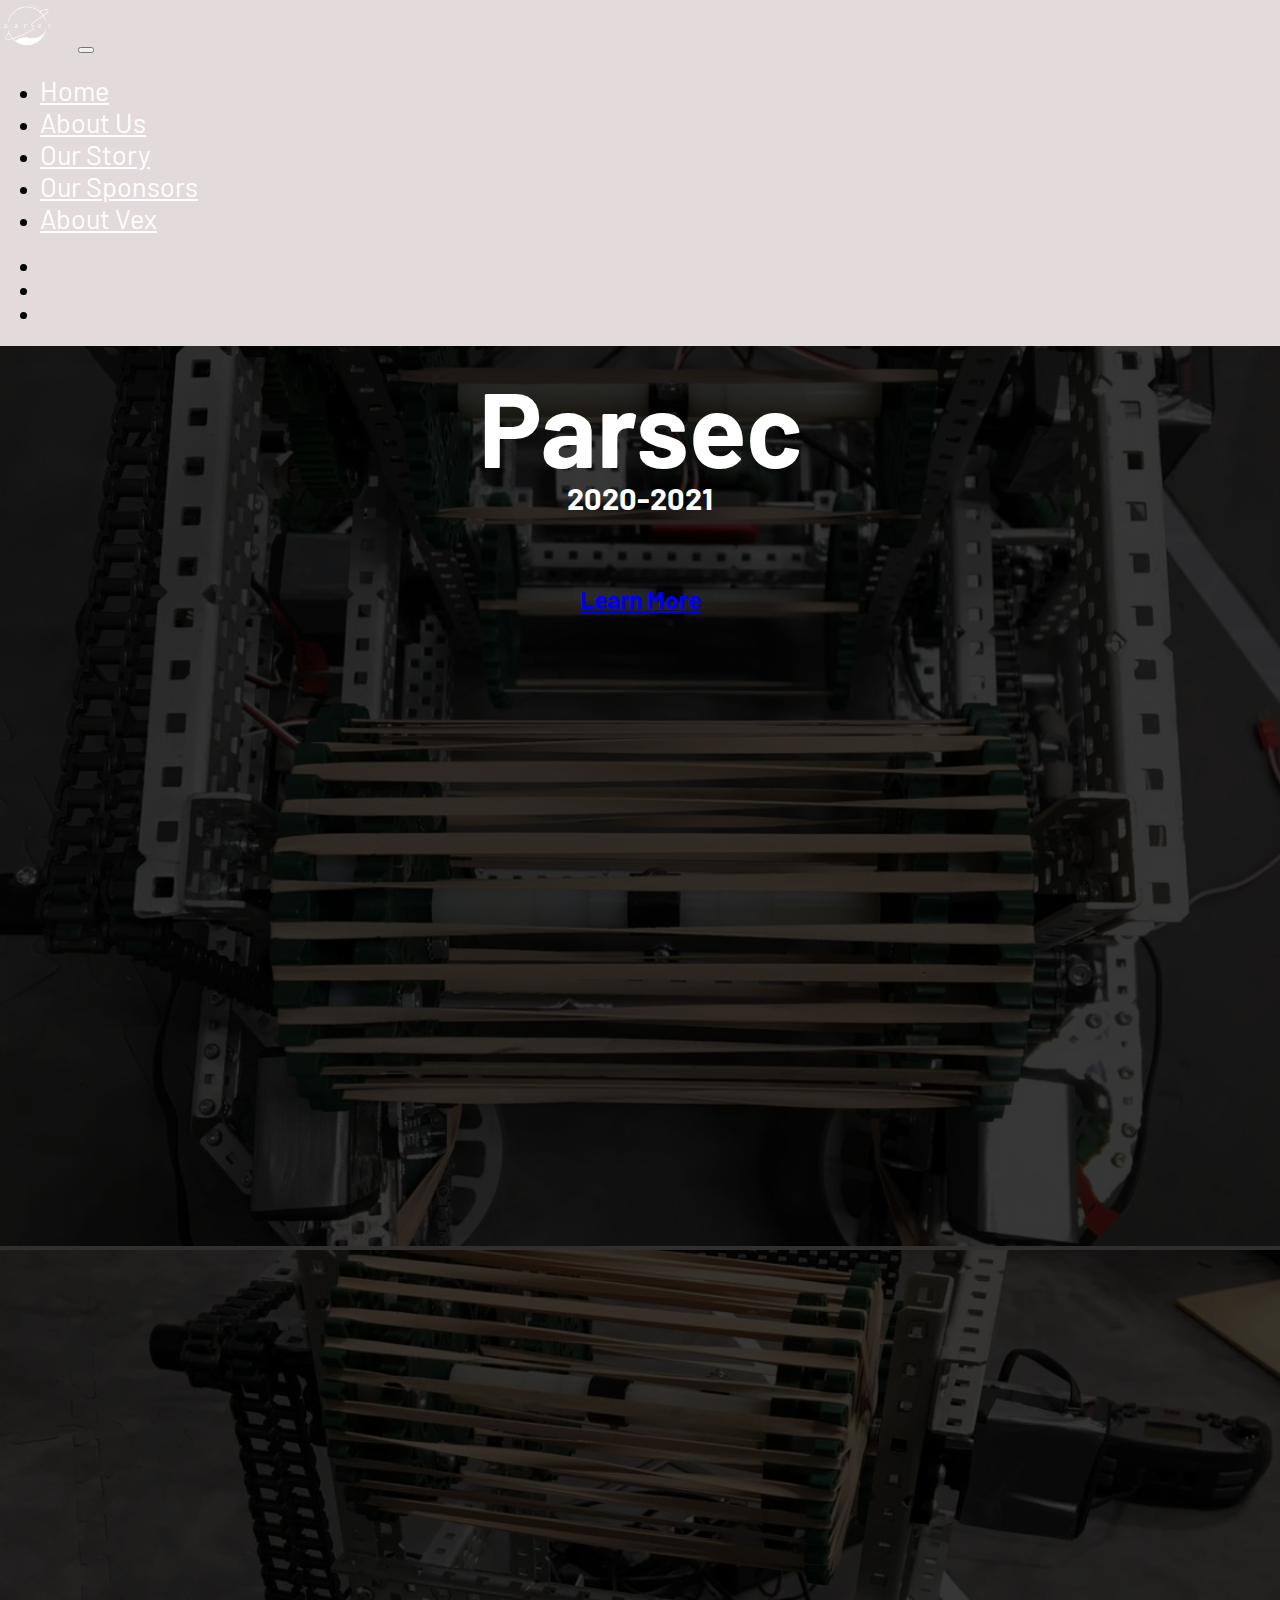
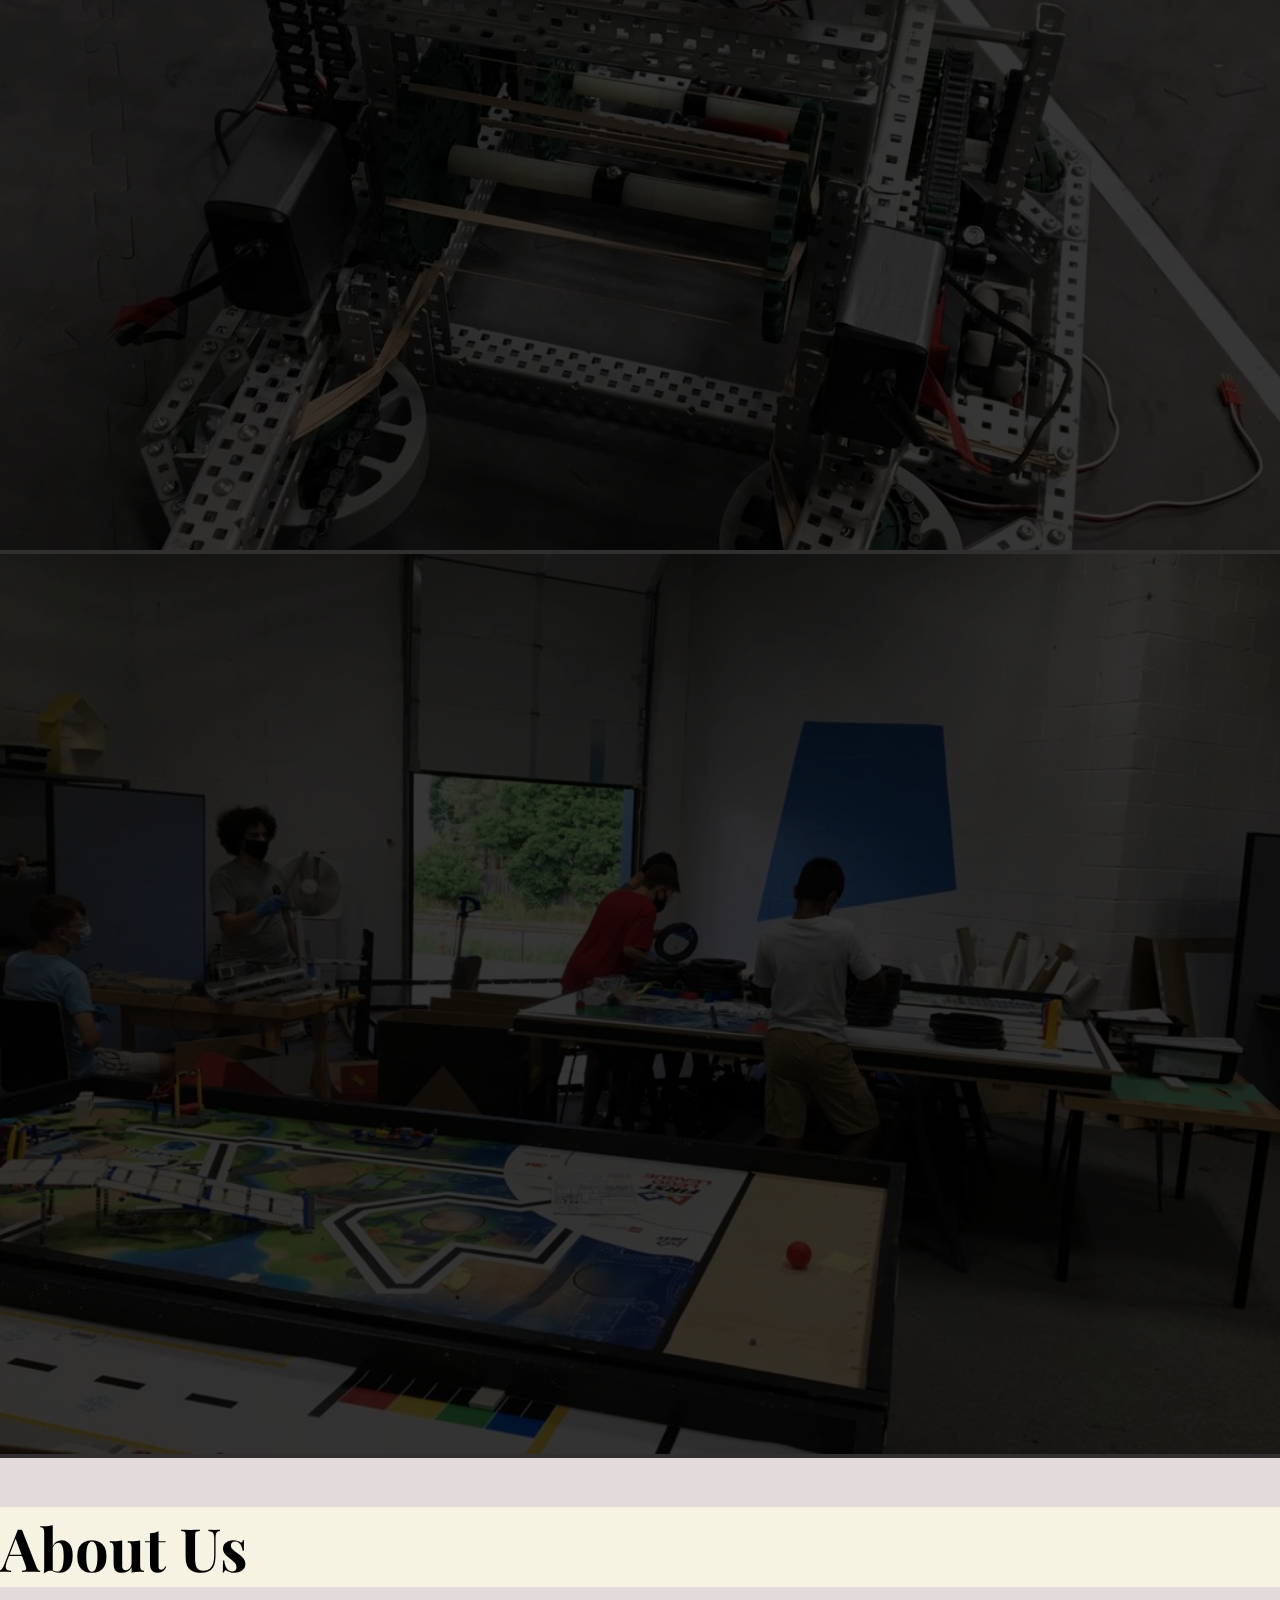
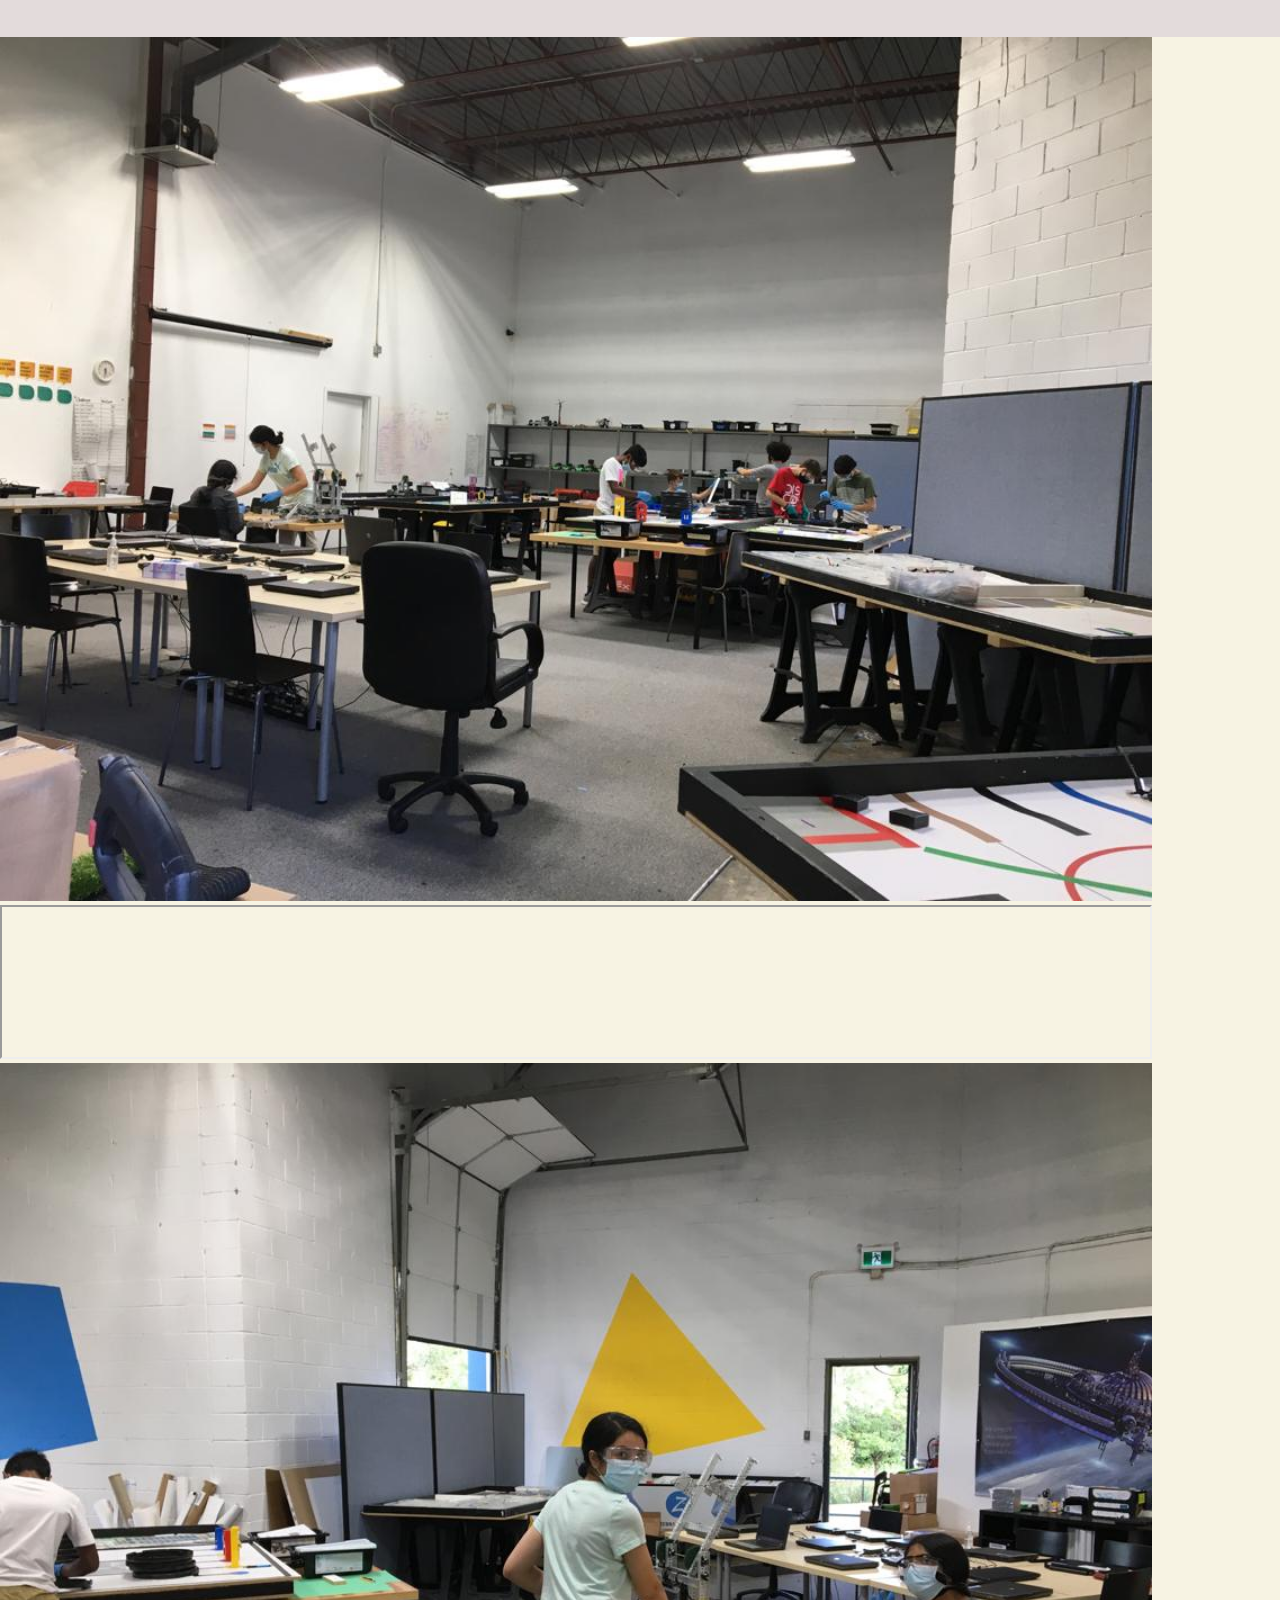
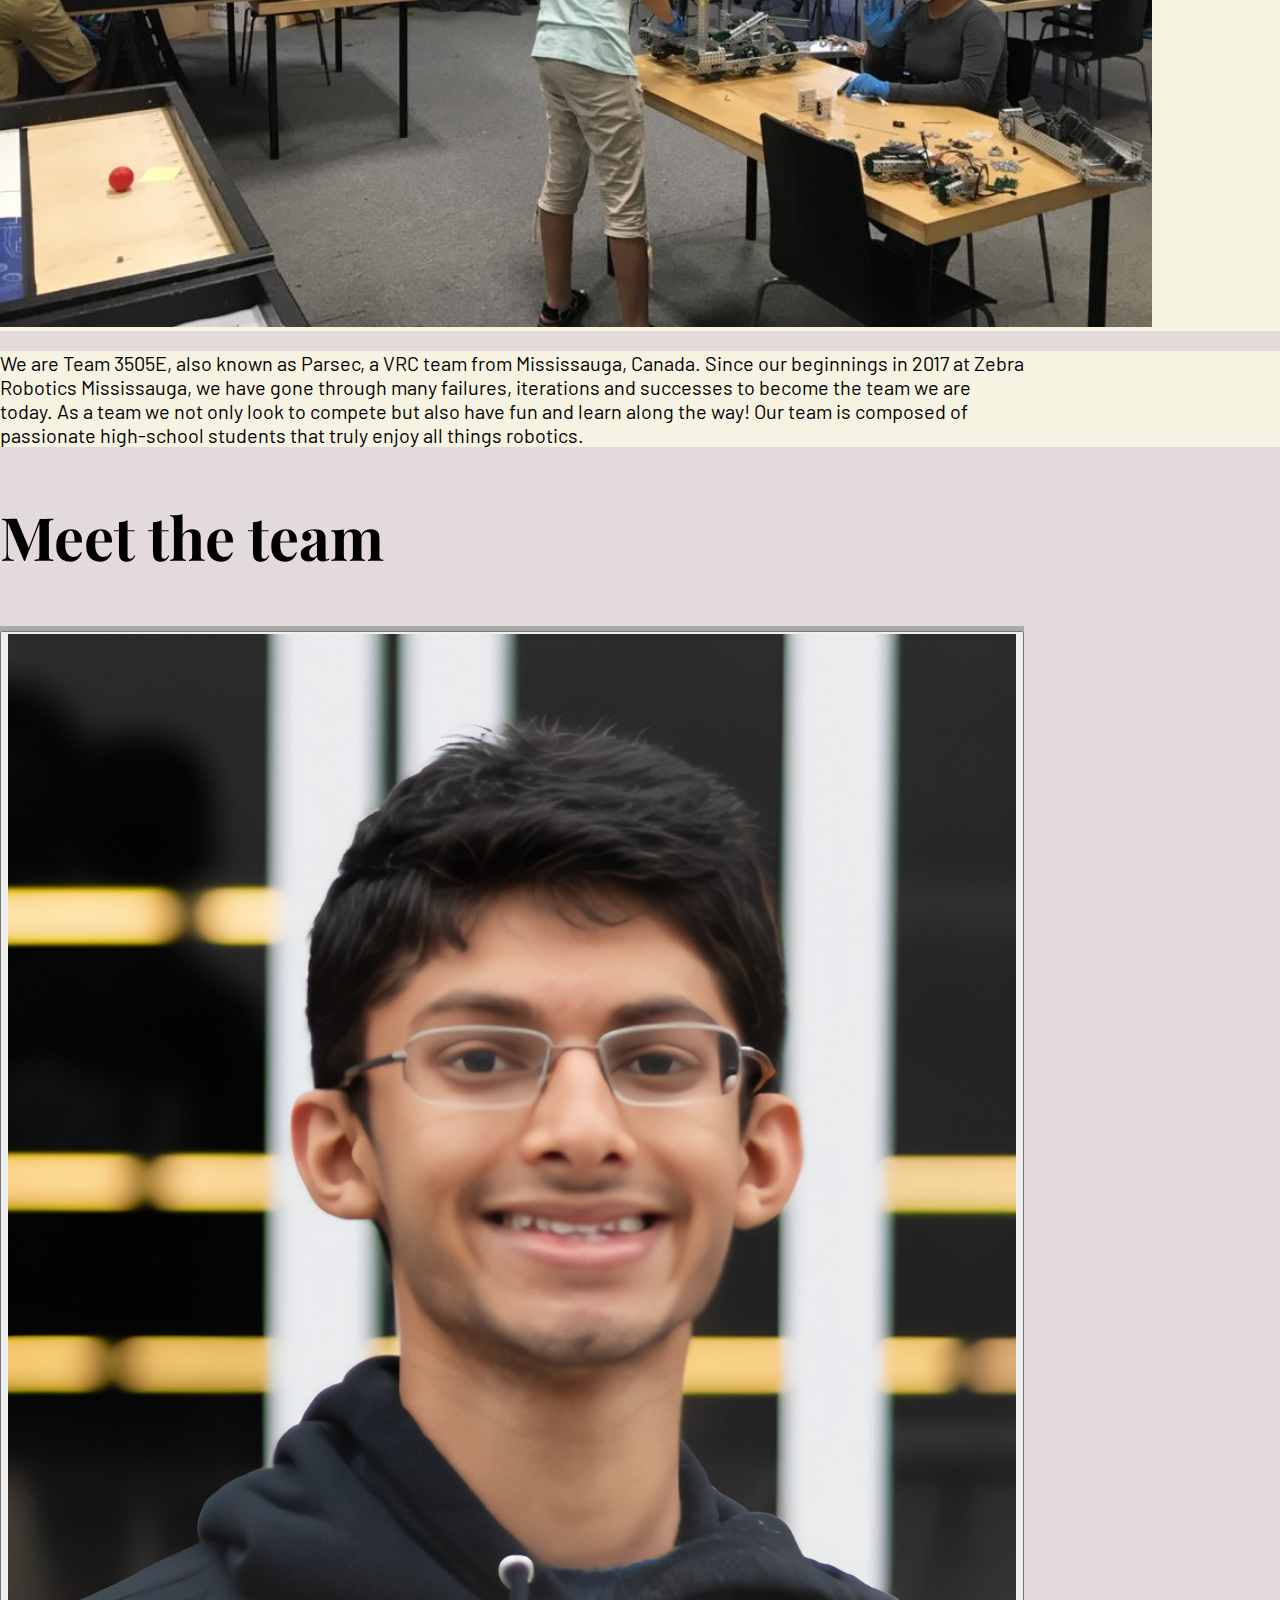
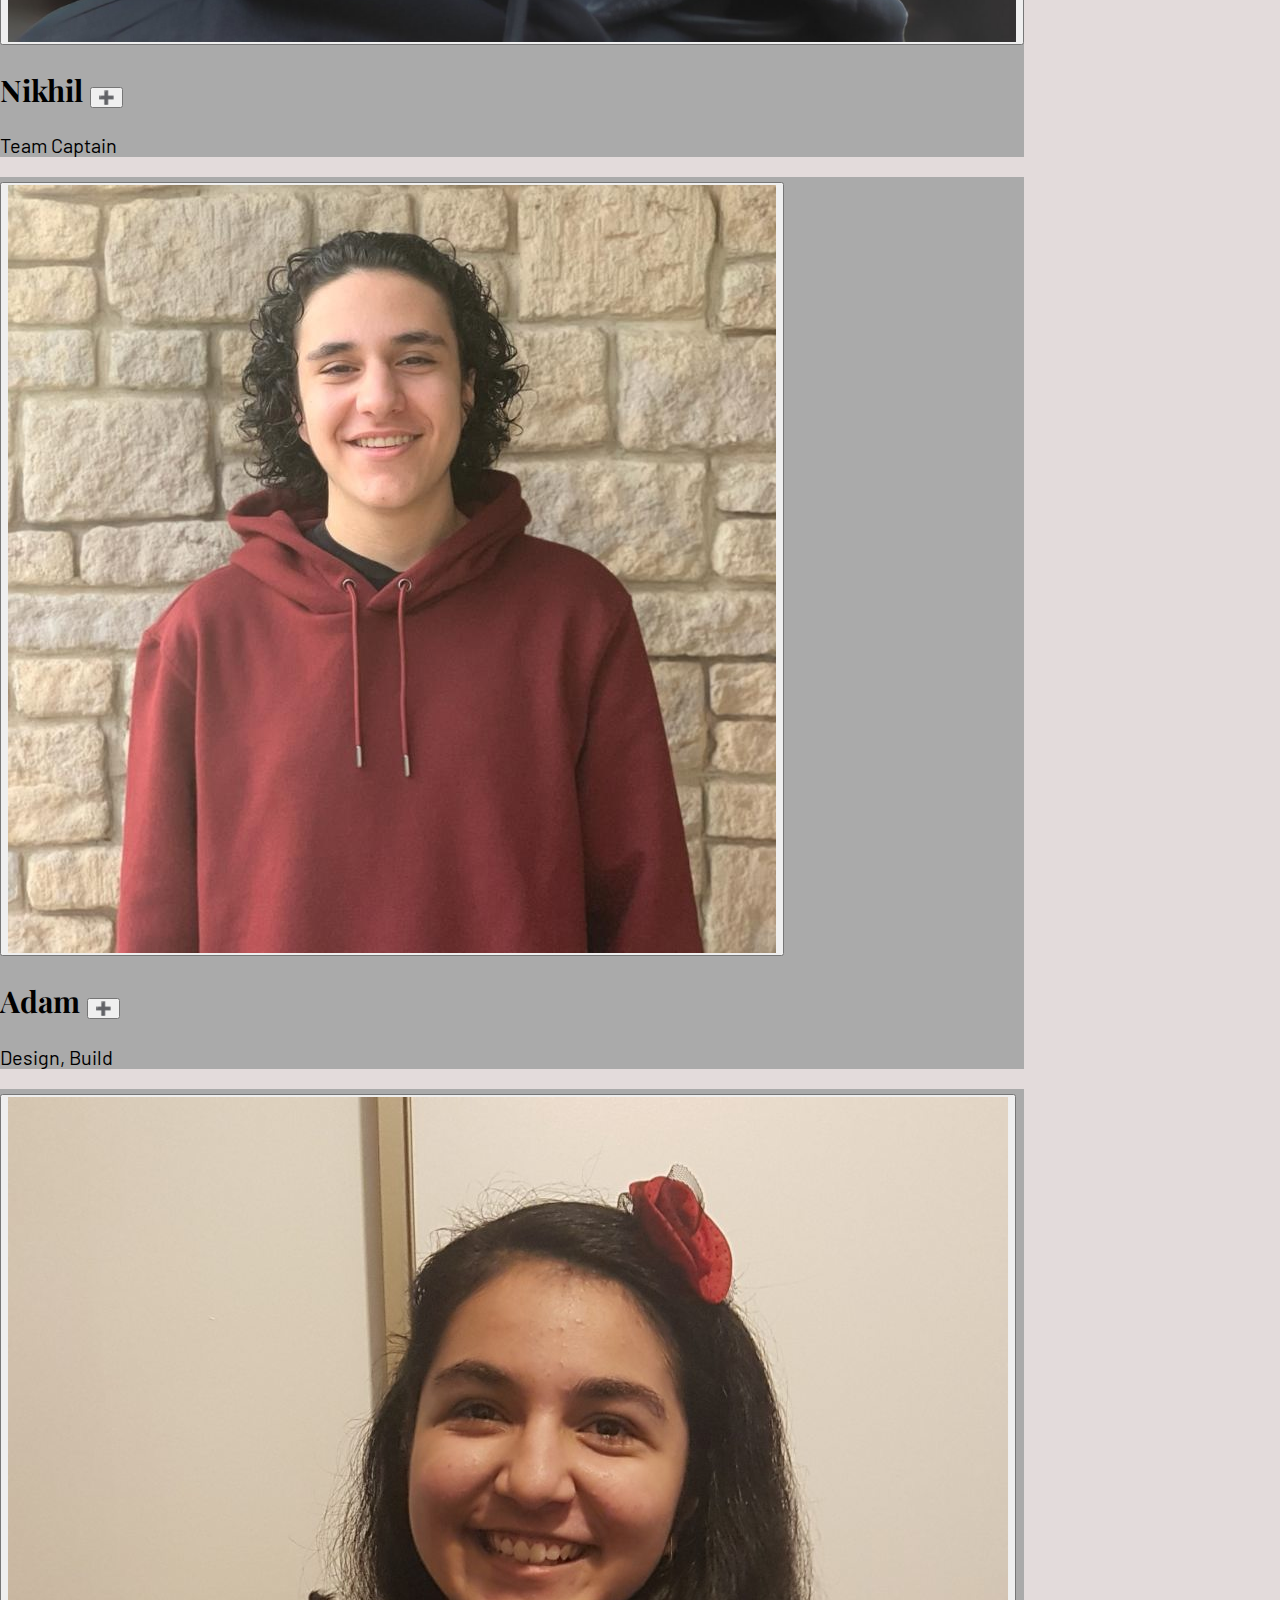
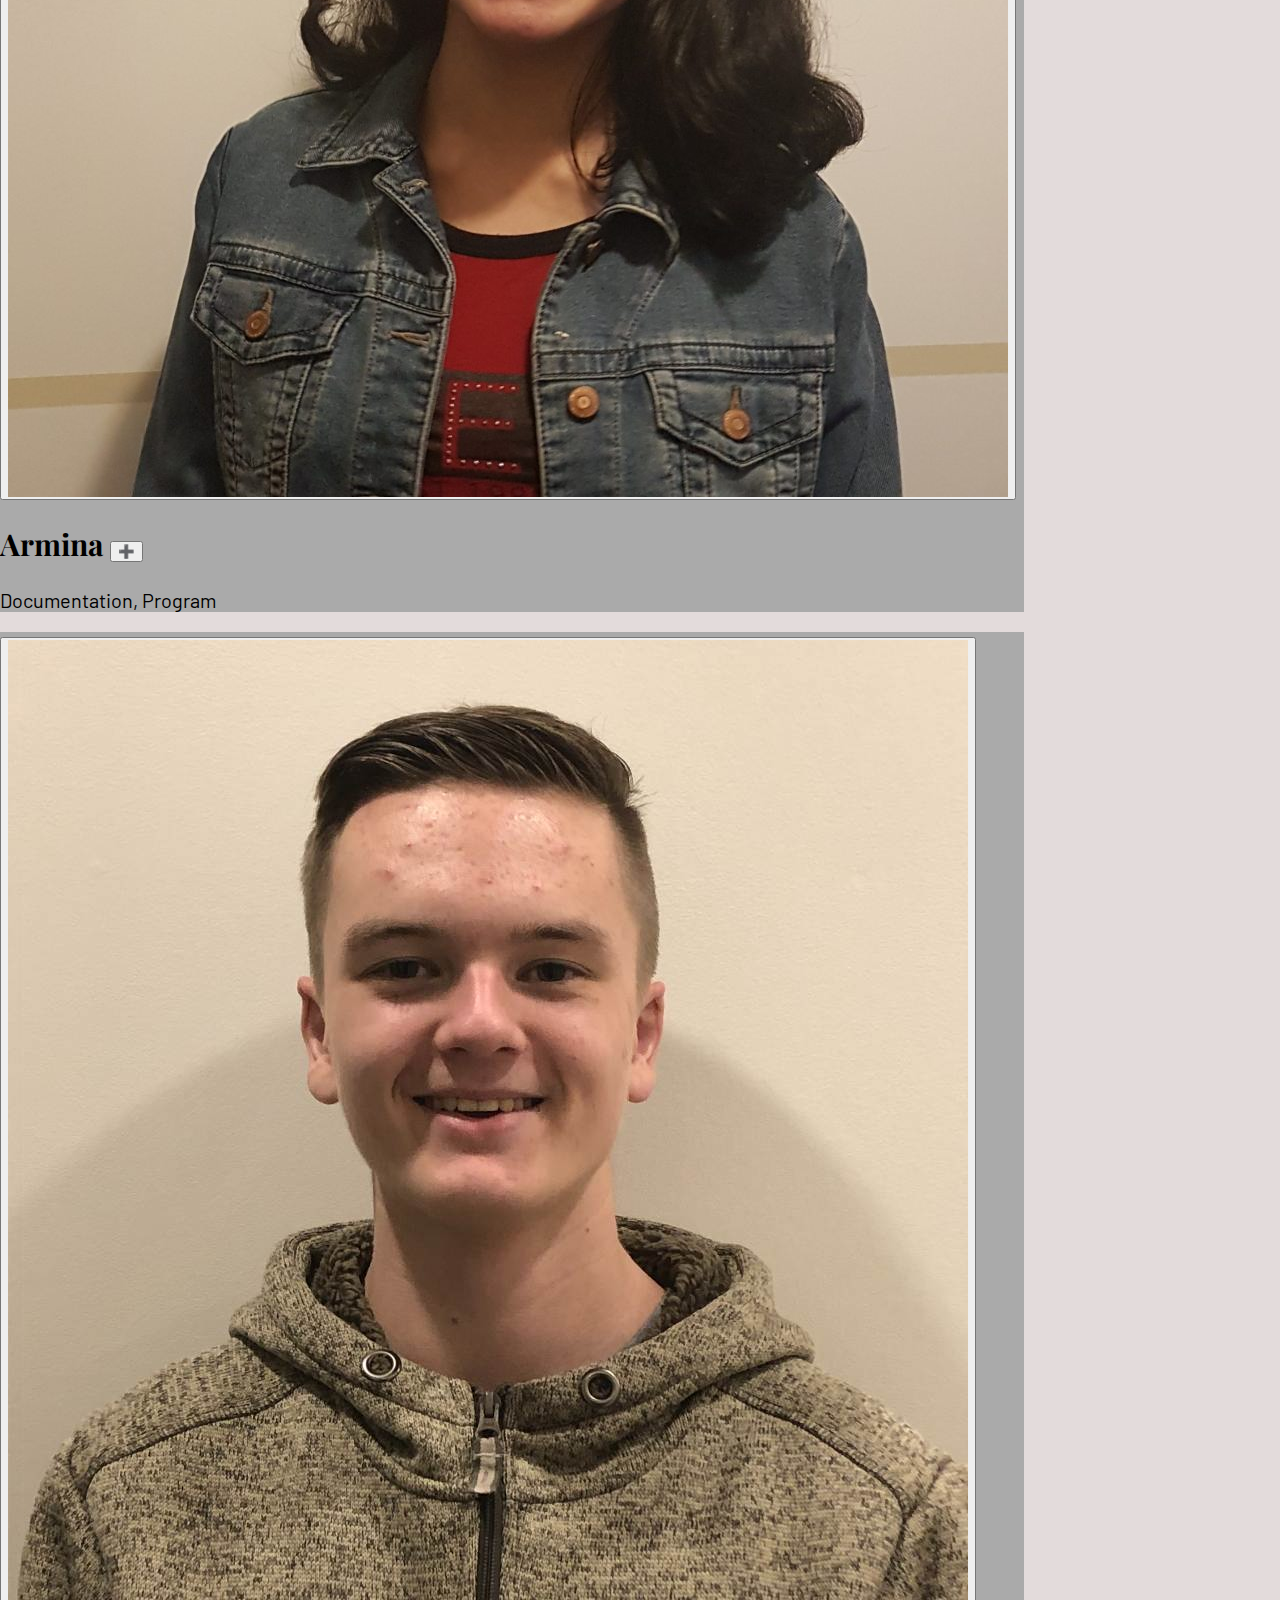
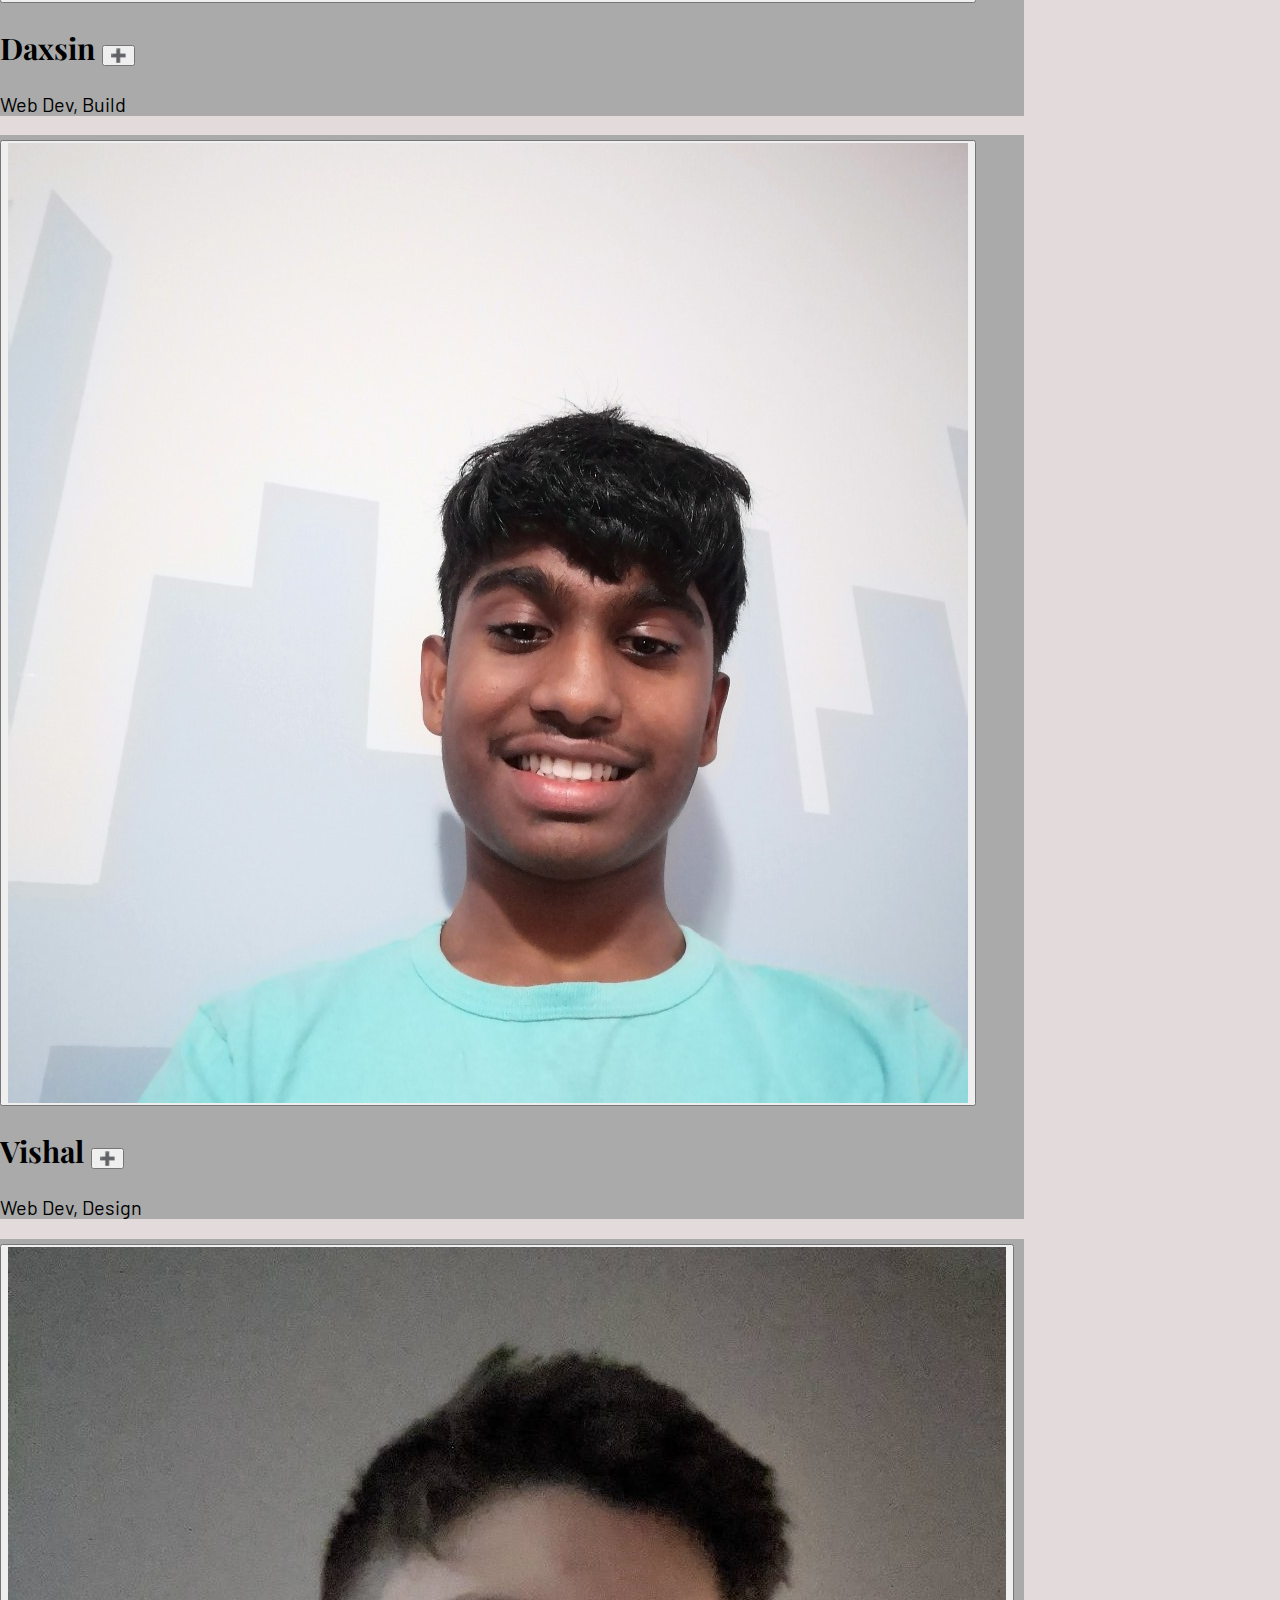
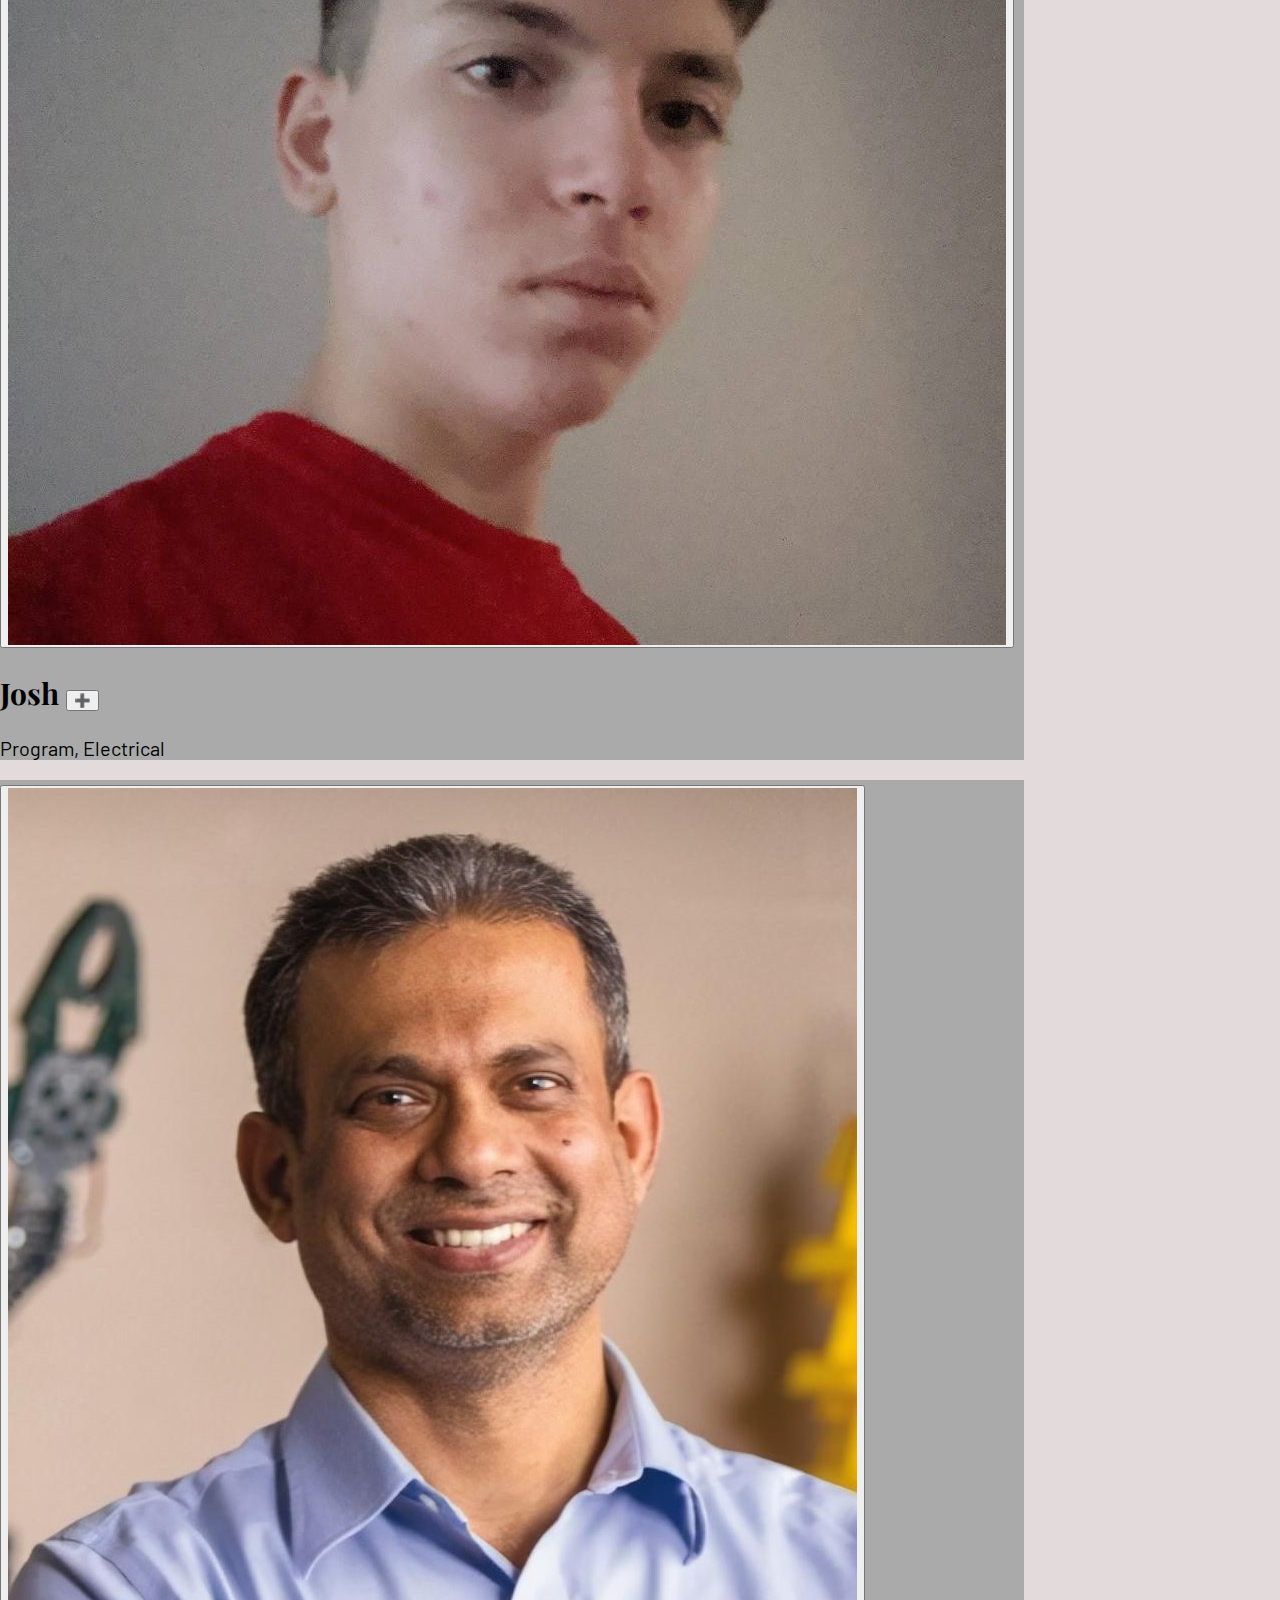
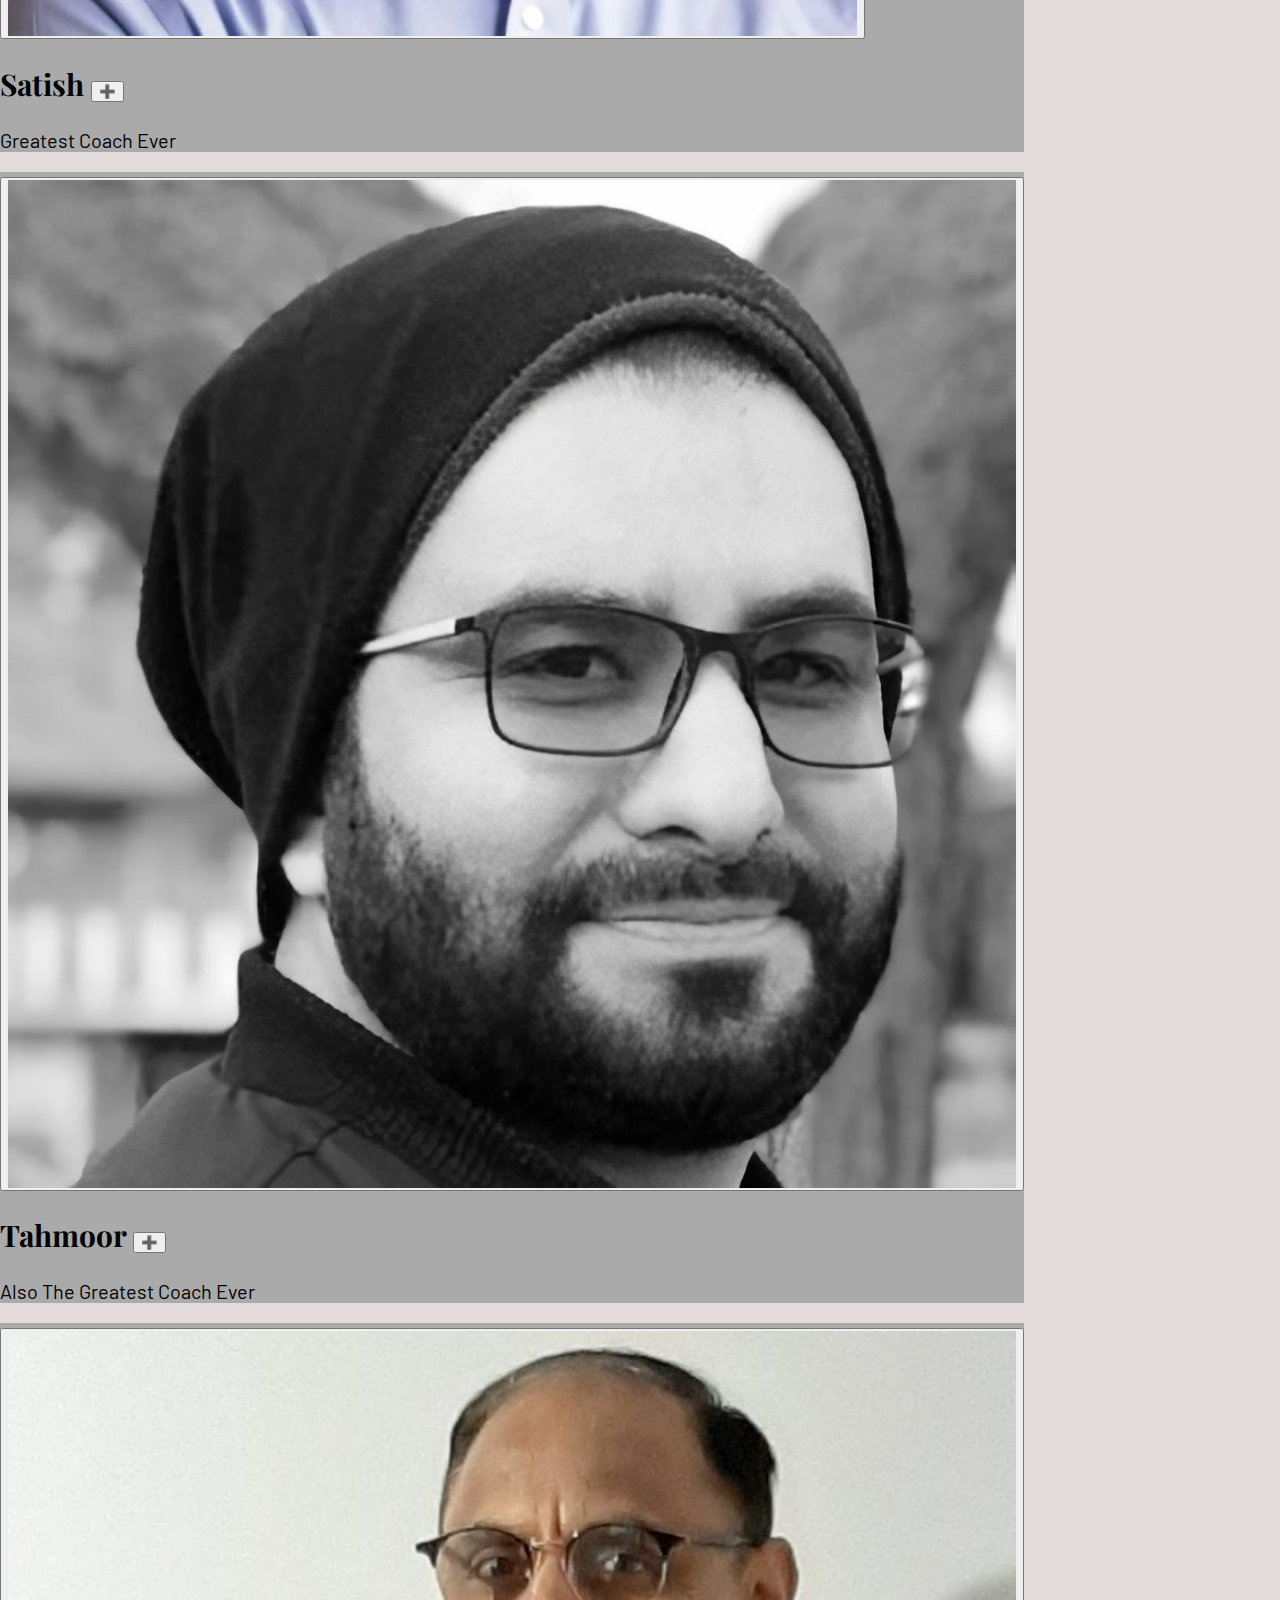
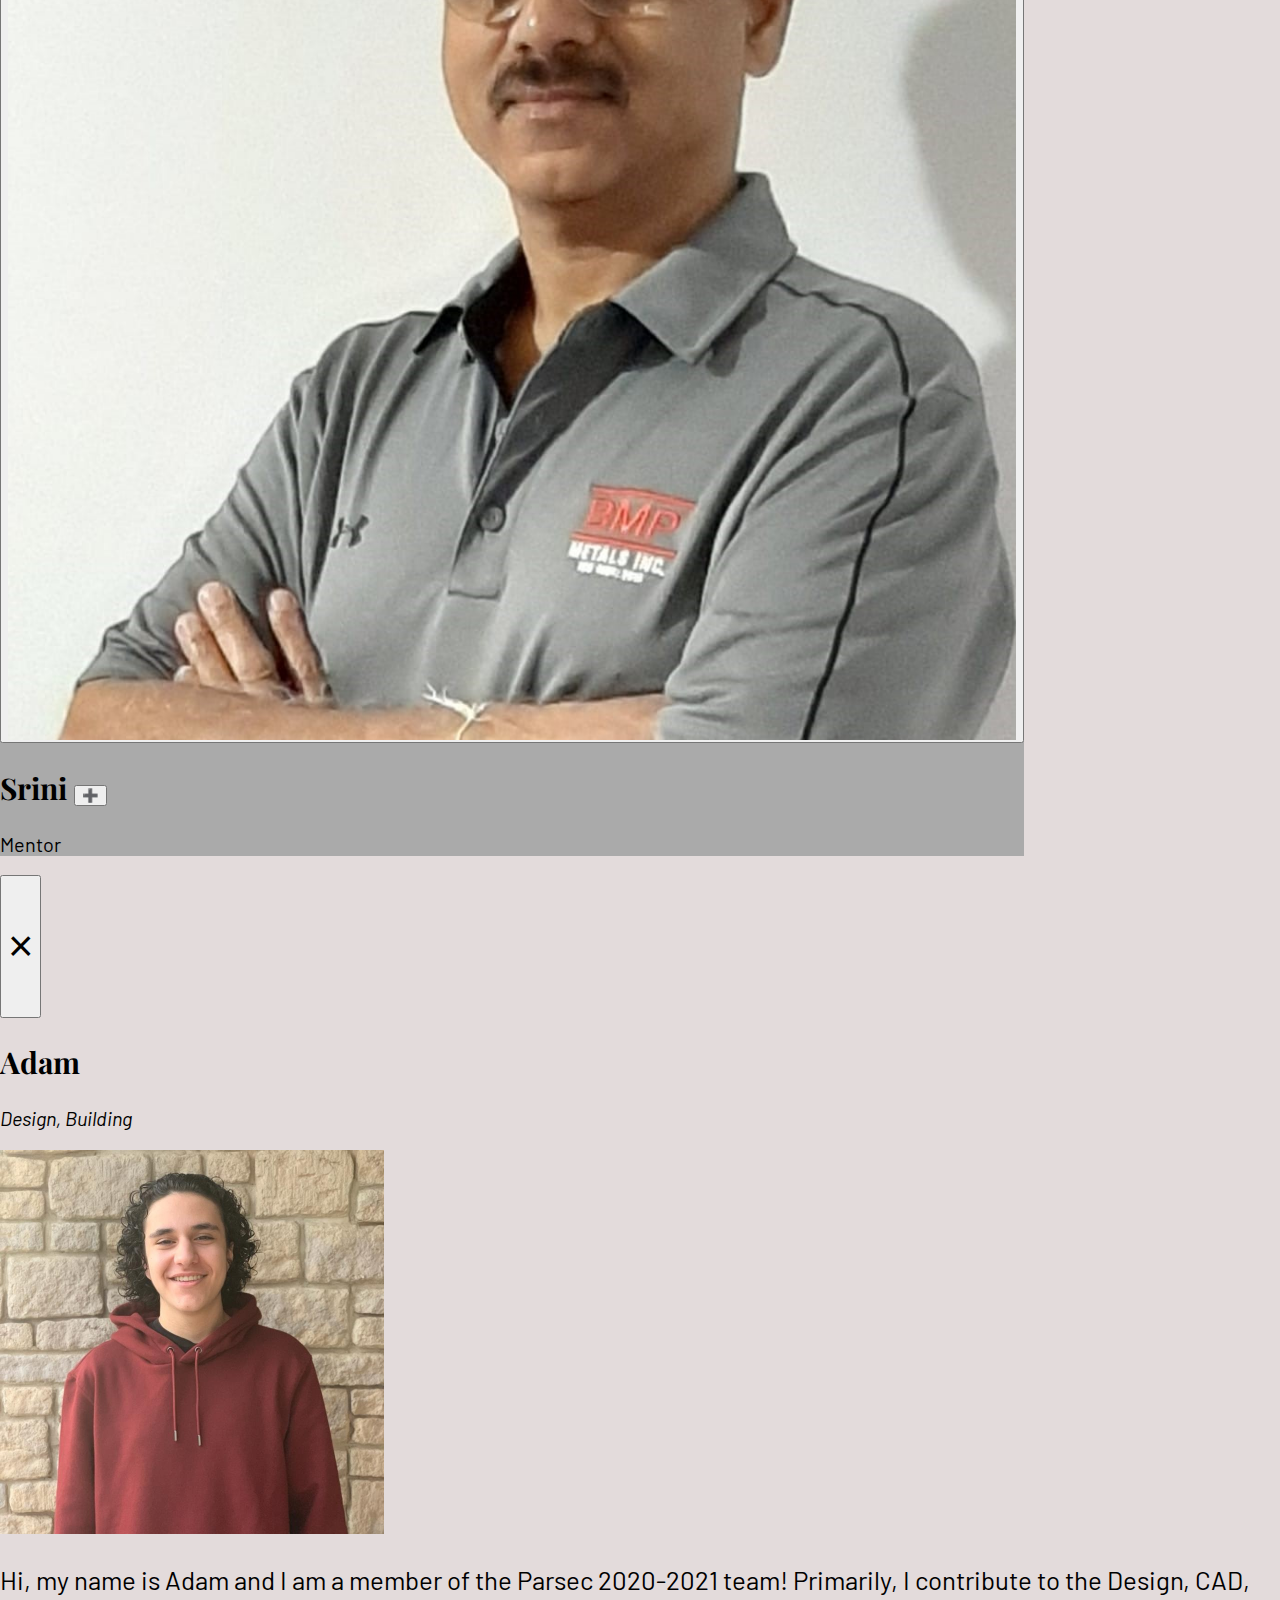
==== commit 4955ea0f: "Finished Website" ====
--- a/Parsec Website/Parsec_Website.html
+++ b/Parsec Website/Parsec_Website.html
@@ -9,7 +9,7 @@
 		<title>Parsec 2020-2021</title>
 		
 		<!-- Website Logo (Team Logo) -->
-		<link rel="shortcut icon" href="ParsecLogoSemiTransparent.ico" />
+		<link rel="shortcut icon" href="ParsecIcon.ico" />
 		
 		<!-- Link to fonts -->
 		<link href="https://fonts.googleapis.com/css2?family=Barlow&family=Playfair+Display:wght@900&display=swap"
@@ -34,7 +34,7 @@
 
 		<!-- Navigation Bar -->
 		<nav class="navbar fixed-top navbar-expand-md navbar-dark" id="Pnavbar">
-			<img src="ParsecLogoTransparent.png" class="navbar-brnad" height="50px" width="65px" style="padding-right: 20px">
+			<img src="ParsecLogoWhite.png" class="navbar-brnad" height="50px" style="padding-right: 20px">
 			
 			<button class="navbar-toggler" type="button" data-toggle="collapse" data-target="#collapsibleNavbar">
 				<span class="navbar-toggler-icon"></span>
@@ -55,7 +55,13 @@
 						<a href="#TimelineAnchor" class="pr-3">Our Story</a>
 					</li>
 					
-
+					<li class="nav-item active">
+						<a href="Sponsors.html" class="pr-3">Our Sponsors</a>
+					</li>
+
+					<li class="nav-item active">
+						<a href="AboutVex.html" class="pr-3">About Vex</a>
+					</li>
 				</ul>
 			</div>
 			
@@ -76,7 +82,7 @@
 		
 		<!-- Carousel -->
 		<a class="anchor" id="HeroCarouselAnchor"></a>
-		<div id="HeroCarousel" class="carousel slide carousel-fade" data-ride="carousel">
+		<div id="HeroCarousel" class="carousel slide carousel-fade" data-pause="false" data-ride="carousel">
 		
 			<!-- Carousel Indicators -->
 			<ul class="carousel-indicators">
@@ -88,19 +94,26 @@
 			<!-- Actual Carousel -->
 			<div class="carousel-inner">
 				<!-- Add Proper Images -->
-				<div class="carousel-item active">
-				  <img src="a.jpg" alt="idk" class="carImg">
+				<div class="carousel-item active">	
+					<img src="Robot-1.jpeg" alt="Picture of Robot" class="carImg">	
 				</div>
 				<div class="carousel-item">
-				  <img src="b.jpg" alt="idk" class="carImg">
+					<img src="Robot-2.jpg" alt="Picture of Robot" class="carImg">
 				</div>	
 				<div class="carousel-item">
-				  <img src="c.jpg" alt="idk" class="carImg">
+					<img src="2021-2.jpeg" alt="Picture of Robot" class="carImg">
 				</div>	
 			</div>
 			
 			<!-- Team Name -->
-			<div class="centered">Parsec<br><small class="centered-small">2020-2021</small></div>
+			<div class="centered align-middle">
+				<span class="mainTitle"></span>
+				<br>
+				<small class="centered-small">2020-2021</small>
+				<br>
+				<br>
+				<a class="btn btn-primary LearnMore" href="#AboutUsAnchor" role="button">Learn More</a>
+			</div>
 					
 			<!-- Left and right controls -->
 			<a class="carousel-control-prev" href="#HeroCarousel" data-slide="prev">
@@ -118,25 +131,29 @@
 				<h2 class="pt-3" style="font-size:3em;">About Us</h2>
 			</div>
 			
-			<!-- Row of 3 pictures (example pictures currently inserted -->
+			<!-- Row of 3 pictures -->
 			<div class="row" style="background-color:#F7F3E3;">
+				<div class="col-sm pt-2 img3s">
+					<img src="2021-1.jpeg" class="mx-auto d-block shadow-lg p-3 mb-5 bg-transparent rounded" alt="Picture of Parsec Working" width="90%">
+				</div>
 				<div class="col-sm pt-2">
-					<img src="Liftoff.jpg" class="mx-auto d-block shadow-lg p-3 mb-5 bg-transparent rounded" alt="idk" width="90%">
+					<div class="mx-auto d-block shadow-lg p-3 mb-5 bg-transparent rounded" style="height: 90%;width: 90%;">
+						<iframe width="100%" height="100%"
+						src="https://www.youtube.com/embed/rQdh3Wh_TxY?controls=0&autoplay=1&mute=1&loop=1&rel=0&disablekb=1&modestbranding=1">
+						</iframe>
+					</div>
 				</div>
 				<div class="col-sm pt-2 img3s">
-					<img src="Liftoff.jpg" class="mx-auto d-block shadow-lg p-3 mb-5 bg-transparent rounded" alt="idk" width="90%">
-				</div>
-				<div class="col-sm pt-2 img3s">
-					<img src="Liftoff.jpg" class="mx-auto d-block shadow-lg p-3 mb-5 bg-transparent rounded" alt="idk" width="90%">
+					<img src="2021-3.jpeg" class="mx-auto d-block shadow-lg p-3 mb-5 bg-transparent rounded" alt="Picture of Parsec Working" width="90%">
 				</div>
 			</div>
 			
 			<div class="row" style="background-color:#F7F3E3;">
 				<p class="text-center mx-auto pb-3" style="width: 80%;">
 				We are Team 3505E, also known as Parsec, a VRC team from Mississauga, Canada. Since our beginnings
-				in 2016 at Zebra Robotics Mississauga, we have gone through many failures, iterations 
+				in 2017 at Zebra Robotics Mississauga, we have gone through many failures, iterations 
 				and successes to become the team we are today. As a team we not only look to compete 
-				in VRC but also have fun and learn along the way! Our team is composed of passionate high-school
+				but also have fun and learn along the way! Our team is composed of passionate high-school
 				students that truly enjoy all things robotics.</p>
 			</div>
 
@@ -146,14 +163,14 @@
 			</div>
 			
 			<!-- Profile Pictures and Popups -->
-			<div class="row">
+			<div class="row justify-content-center">
 				
 				<!-- Nikhil -->
-				<div class="col-sm">
+				<div class="col-sm-3">
 					<div class="mx-auto profiles">
 						<button type="button" class="btn shadow-none p-0 profBtn" data-toggle="modal" data-target="#Nikhil">
 							<div class="overlay-effect">
-								<img src="Liftoff.jpg" width="100%" alt="idk">
+								<img src="Nikhil.jpg" width="100%" alt="Picture of Nikhil">
 							</div>
 							
 						</button>
@@ -169,11 +186,11 @@
 				</div>
 				
 				<!-- Adam -->
-				<div class="col-sm">
+				<div class="col-sm-3">
 					<div class="mx-auto profiles">
 						<button type="button" class="btn shadow-none p-0 profBtn" data-toggle="modal" data-target="#Adam">
 							<div class="overlay-effect">
-								<img src="Liftoff.jpg" width="100%" alt="idk">
+								<img src="Adam.jpg" width="100%" alt="Picture of Adam">
 							</div>
 							
 						</button>
@@ -183,39 +200,39 @@
 								&#10133;
 							</button>
 						</h2>
-						<p class="text-center">Designing, Building</p>
-					</div>
-				</div>
-				
-				<!-- Armena -->
-				<div class="col-sm">
-					<div class="mx-auto profiles">
-						<button type="button" class="btn shadow-none p-0 profBtn" data-toggle="modal" data-target="#Armena">
-							<div class="overlay-effect">
-								<img src="Liftoff.jpg" width="100%" alt="idk">
-							</div>
-							
-						</button>
-						
-						<h2 class="text-center">
-							Armena
-							<button type="button" class="btn btn-secondary shadow-none p-0 mb-2" data-toggle="modal" data-target="#Armena">
-								&#10133;
-							</button>
-						</h2>
-						<p class="text-center">Documentation, Programming</p>
+						<p class="text-center">Design, Build</p>
+					</div>
+				</div>
+				
+				<!-- Armina -->
+				<div class="col-sm-3">
+					<div class="mx-auto profiles">
+						<button type="button" class="btn shadow-none p-0 profBtn" data-toggle="modal" data-target="#Armina">
+							<div class="overlay-effect">
+								<img src="Armina.jpg" width="100%" alt="Picture of Armina">
+							</div>
+							
+						</button>
+						
+						<h2 class="text-center">
+							Armina
+							<button type="button" class="btn btn-secondary shadow-none p-0 mb-2" data-toggle="modal" data-target="#Armina">
+								&#10133;
+							</button>
+						</h2>
+						<p class="text-center">Documentation, Program</p>
 					</div>
 				</div>
 			</div>
 			
 			<!-- Another row of profiles -->
-			<div class="row">
+			<div class="row justify-content-center">
 				<!-- Daxsin -->
-				<div class="col-sm">
-					<div class="mx-auto profiles">
-						<button type="button" class="btn shadow-none p-0 profBtn" data-toggle="modal" data-target="#Dasxin">
-							<div class="overlay-effect">
-								<img src="Liftoff.jpg" width="100%" alt="idk">
+				<div class="col-sm-3">
+					<div class="mx-auto profiles">
+						<button type="button" class="btn shadow-none p-0 profBtn" data-toggle="modal" data-target="#Daxsin">
+							<div class="overlay-effect">
+								<img src="Daxsin.jpg" width="100%" alt="Picture of Daxsin">
 							</div>
 							
 						</button>
@@ -225,16 +242,16 @@
 								&#10133;
 							</button>
 						</h2>
-						<p class="text-center">Roles</p>
+						<p class="text-center">Web Dev, Build</p>
 					</div>
 				</div>
 				
 				<!-- Vishal -->
-				<div class="col-sm">
+				<div class="col-sm-3">
 					<div class="mx-auto profiles">
 						<button type="button" class="btn shadow-none p-0 profBtn" data-toggle="modal" data-target="#Vishal">
 							<div class="overlay-effect">
-								<img src="Liftoff.jpg" width="100%" alt="idk">
+								<img src="Vishal.jpg" width="100%" alt="Picture of Vishal">
 							</div>
 							
 						</button>
@@ -245,27 +262,90 @@
 								&#10133;
 							</button>
 						</h2>
-						<p class="text-center">Roles</p>
-					</div>
-				</div>
-				
-				<!-- Joshua -->
-				<div class="col-sm">
-					<div class="mx-auto profiles">
-						<button type="button" class="btn shadow-none p-0 profBtn" data-toggle="modal" data-target="#Joshua">
-							<div class="overlay-effect">
-								<img src="Liftoff.jpg" width="100%" alt="idk">
-							</div>
-							
-						</button>
-						
-						<h2 class="text-center">
-							Joshua
-							<button type="button" class="btn btn-secondary shadow-none p-0 mb-2" data-toggle="modal" data-target="#Joshua">
-								&#10133;
-							</button>
-						</h2>
-						<p class="text-center">Programming, Electrical</p>
+						<p class="text-center">Web Dev, Design</p>
+					</div>
+				</div>
+				
+				<!-- Josh -->
+				<div class="col-sm-3">
+					<div class="mx-auto profiles">
+						<button type="button" class="btn shadow-none p-0 profBtn" data-toggle="modal" data-target="#Josh">
+							<div class="overlay-effect">
+								<img src="Josh.jpg" width="100%" alt="Picture of Josh">
+							</div>
+							
+						</button>
+						
+						<h2 class="text-center">
+							Josh
+							<button type="button" class="btn btn-secondary shadow-none p-0 mb-2" data-toggle="modal" data-target="#Josh">
+								&#10133;
+							</button>
+						</h2>
+						<p class="text-center">Program, Electrical</p>
+					</div>
+				</div>
+			</div>
+			
+			<!-- Coach Profiles -->
+			<div class="row justify-content-center">
+			
+				<!-- Coach Satish -->
+				<div class="col-sm-3">
+					<div class="mx-auto profiles">
+						<button type="button" class="btn shadow-none p-0 profBtn" data-toggle="modal" data-target="#Coach">
+							<div class="overlay-effect">
+								<img src="Satish.jpeg" width="100%" alt="Picture of Satish">
+							</div>
+							
+						</button>
+						<h2 class="text-center">
+							Satish
+							<button type="button" class="btn btn-secondary shadow-none p-0 mb-2" data-toggle="modal" data-target="#Coach">
+								&#10133;
+							</button>
+						</h2>
+						<p class="text-center">Greatest Coach Ever</p>
+					</div>
+				</div>
+				
+				<!-- Coach Tahmoor -->
+				<div class="col-sm-3">
+					<div class="mx-auto profiles">
+						<button type="button" class="btn shadow-none p-0 profBtn" data-toggle="modal" data-target="#Coach">
+							<div class="overlay-effect">
+								<img src="Tahmoor.jpeg" width="100%" alt="Picture of Tahmoor">
+							</div>
+							
+						</button>
+						
+						<h2 class="text-center">
+							Tahmoor
+							<button type="button" class="btn btn-secondary shadow-none p-0 mb-2" data-toggle="modal" data-target="#Coach">
+								&#10133;
+							</button>
+						</h2>
+						<p class="text-center">Also The Greatest Coach Ever</p>
+					</div>
+				</div>
+				
+				<!-- Srini -->
+				<div class="col-sm-3">
+					<div class="mx-auto profiles">
+						<button type="button" class="btn shadow-none p-0 profBtn" data-toggle="modal" data-target="#Srini">
+							<div class="overlay-effect">
+								<img src="Srini.jpeg" width="100%" alt="Picture of Srini">
+							</div>
+							
+						</button>
+						
+						<h2 class="text-center">
+							Srini
+							<button type="button" class="btn btn-secondary shadow-none p-0 mb-2" data-toggle="modal" data-target="#Srini">
+								&#10133;
+							</button>
+						</h2>
+						<p class="text-center">Mentor</p>
 					</div>
 				</div>
 			</div>
@@ -280,9 +360,9 @@
 							<button type="button" class="close" data-dismiss="modal"><p style="font-size:calc(2vw + 2vh)">&times;</p></button>
 							<br>
 							<h2 class="text-center">Adam</h2>
-							<p class="text-center"><i>Designing, Building</i></p>
-							<img class="mx-auto d-block" src="Liftoff.jpg" width="50%" alt="idk">
-							<p class="text-center" style="font-size:calc(0.8vw + 0.8vh)">Hi, my name is Adam and I am a member of the Parsec 2020-2021 team!
+							<p class="text-center"><i>Design, Building</i></p>
+							<img class="mx-auto d-block" src="Adam.jpg" width="30%" alt="Picture of Adam">
+							<p class="text-center" style="font-size:1.3em">Hi, my name is Adam and I am a member of the Parsec 2020-2021 team!
 							Primarily, I contribute to the Design, CAD, and Build of our VEX robot for the Change Up challenge. This means I am responsible
 							for brainstorming and designing various functionalities and optimizations for our robot to complete challenges and score points
 							efficiently. Additionally, I am responsible for taking previously prototyped components and assembling them using computer 
@@ -314,8 +394,8 @@
 							<br>
 							<h2 class="text-center">Nikhil</h2>
 							<p class="text-center"><i>Team Captain</i></p>
-							<img class="mx-auto d-block" src="Liftoff.jpg" width="50%" alt="idk">
-							<p class="text-center" style="font-size:calc(0.8vw + 0.8vh)"> Hi! I'm Nikhil, a Grade 12 student on 3505E - 
+							<img class="mx-auto d-block" src="Nikhil.jpg" width="30%" alt="Picture of Nikhil">
+							<p class="text-center" style="font-size:1.3em"> Hi! I'm Nikhil, a Grade 12 student on 3505E - 
 							I've been on the team for the last 4 years. Robotics is my biggest passion, and I'm glad to be involved in most 
 							aspects of the team, from programming to design. I can't really say that I like one of them over any other - 
 							every part is essential and I find them all highly interesting in their own way. I've participated in various 
@@ -333,22 +413,22 @@
 				</div>
 			</div>
 			
-			<!-- Armena -->
-			<div class="modal fade" id="Armena">
-				<div class="modal-dialog modal-xl" role="document">
-					<div class="modal-content">
-						
-						<!-- Modal body -->
-						<div class="modal-body">
-							<button type="button" class="close" data-dismiss="modal"><p style="font-size:calc(2vw + 2vh)">&times;</p></button>
-							<br>
-							<h2 class="text-center">Armena</h2>
+			<!-- Armina -->
+			<div class="modal fade" id="Armina">
+				<div class="modal-dialog modal-xl" role="document">
+					<div class="modal-content">
+						
+						<!-- Modal body -->
+						<div class="modal-body">
+							<button type="button" class="close" data-dismiss="modal"><p style="font-size:calc(2vw + 2vh)">&times;</p></button>
+							<br>
+							<h2 class="text-center">Armina</h2>
 							<p class="text-center"><i>Roles</i></p>
-							<img class="mx-auto d-block" src="Liftoff.jpg" width="50%" alt="idk">
-							<p class="text-center" style="font-size:calc(0.8vw + 0.8vh)"> Hello, my name is Armina Aryaie and I am currently 
+							<img class="mx-auto d-block" src="Armina.jpg" width="30%" alt="Picture of Armina">
+							<p class="text-center" style="font-size:1.3em"> Hello, my name is Armina Aryaie and I am currently 
 							a grade 11 IB student. I’m in charge of documenting and drawing in the engineering notebook, as well as doing some
 							programming and building. I’ve been a part of this team since the beginning and have done other 
-							events such as FLL, WRO and Zone 1, and successfully making it to provincials for each. I joined VRC because I am 
+							events such as FLL, WRO and Zone 1, successfully making it to provincials for each. I joined VRC because I am 
 							passionate about robotics and plan on pursuing it as a career in the future. I specifically joined this team
 							because of the positive environment and amazing people who are just as passionate as me.
 							</p>
@@ -362,19 +442,27 @@
 				</div>
 			</div>
 			
-			<!-- Dasxin -->
-			<div class="modal fade" id="Dasxin">
-				<div class="modal-dialog modal-xl" role="document">
-					<div class="modal-content">
-						
-						<!-- Modal body -->
-						<div class="modal-body">
-							<button type="button" class="close" data-dismiss="modal"><p style="font-size:calc(2vw + 2vh)">&times;</p></button>
-							<br>
-							<h2 class="text-center">Dasxin</h2>
-							<p class="text-center"><i>Roles</i></p>
-							<img class="mx-auto d-block" src="Liftoff.jpg" width="50%" alt="idk">
-							<p class="text-center" style="font-size:calc(0.8vw + 0.8vh)"> About yourself
+			<!-- Daxsin -->
+			<div class="modal fade" id="Daxsin">
+				<div class="modal-dialog modal-xl" role="document">
+					<div class="modal-content">
+						
+						<!-- Modal body -->
+						<div class="modal-body">
+							<button type="button" class="close" data-dismiss="modal"><p style="font-size:calc(2vw + 2vh)">&times;</p></button>
+							<br>
+							<h2 class="text-center">Daxsin</h2>
+							<p class="text-center"><i>Web Dev, Building</i></p>
+							<img class="mx-auto d-block" src="Daxsin.jpg" width="30%" alt="Picture of Daxsin">
+							<p class="text-center" style="font-size:1.3em">
+							My name is Daxsin Finnegan and on this team my main roles are helping to create the website and building
+							the robot. I enjoy building and designing robots a lot and this is the area where I have really helped my team the 
+							most. I have been doing robotics at Zebra Robotics for a few years and looked forward to the day I would be able 
+							to join the Vex team at Zebra. I have gone to many EV3 competitions such as WRO, Zone One and FLL in 
+							which my team qualified for the international competition. I have also been 
+							coding in python for a few years and learned HTML and CSS to help make the website this year. As a rookie,
+							I still have a lot to learn about Vex but so far I am really enjoying it and I looking forward to work hard to 
+							pick up as much knowledge from my peers and coaches as possible in order to help my team even more in the future.
 							</p>
 						</div>	
 
@@ -396,9 +484,16 @@
 							<button type="button" class="close" data-dismiss="modal"><p style="font-size:calc(2vw + 2vh)">&times;</p></button>
 							<br>
 							<h2 class="text-center">Vishal</h2>
-							<p class="text-center"><i>Roles</i></p>
-							<img class="mx-auto d-block" src="Liftoff.jpg" width="50%" alt="idk">
-							<p class="text-center" style="font-size:calc(0.8vw + 0.8vh)"> About yourself
+							<p class="text-center"><i>Web Dev, Design</i></p>
+							<img class="mx-auto d-block" src="Vishal.jpg" width="30%" alt="Picture of Vishal">
+							<p class="text-center" style="font-size:1.3em">
+							Hi! My name is Vishal a Grade 11 student on team 3505E. On this team I mainly focus on
+							working on and maintaining this website (I'm definitely proud of it!) as well as designing the robot,
+							although I also chip in to help with building and programming (and documenting along the way!). I've been 
+							doing robotics for the past 5 years and have participated in a variety of competitions, from FLL to WRO. 
+							When I joined VRC 3 years ago I wanted to experience doing robotics on a larger scale, being able to build 
+							huge robots and use metal pieces and powerful motors. Suffice to say, I have truly enjoyed participating and VRC
+							and hope to help take our team to the next level.
 							</p>
 						</div>
 
@@ -410,19 +505,19 @@
 				</div>
 			</div>
 
-			<!-- Joshua -->
-			<div class="modal fade" id="Joshua">
-				<div class="modal-dialog modal-xl" role="document">
-					<div class="modal-content">
-						
-						<!-- Modal body -->
-						<div class="modal-body">
-							<button type="button" class="close" data-dismiss="modal"><p style="font-size:calc(2vw + 2vh)">&times;</p></button>
-							<br>
-							<h2 class="text-center">Joshua</h2>
+			<!-- Josh -->
+			<div class="modal fade" id="Josh">
+				<div class="modal-dialog modal-xl" role="document">
+					<div class="modal-content">
+						
+						<!-- Modal body -->
+						<div class="modal-body">
+							<button type="button" class="close" data-dismiss="modal"><p style="font-size:calc(2vw + 2vh)">&times;</p></button>
+							<br>
+							<h2 class="text-center">Josh</h2>
 							<p class="text-center"><i>Programming, Electrical</i></p>
-							<img class="mx-auto d-block" src="Liftoff.jpg" width="50%" alt="idk">
-							<p class="text-center" style="font-size:calc(0.8vw + 0.8vh)"> Hi I’m Josh!
+							<img class="mx-auto d-block" src="Josh.jpg" width="30%" alt="Picture of Josh">
+							<p class="text-center" style="font-size:1.3em"> Hi I’m Josh!
 							My roles on our team are, contributing to team ideas such as, some design discussions, mechanical team and 
 							helping manufacture parts. However, another role I play on the team is the controls aspect of the team 
 							(programming and electrical) which I consider my strength in comparison to all other areas. My previous 
@@ -442,6 +537,60 @@
 						</div>								
 					</div>
 				</div>
+			</div>
+
+			<!-- Coaches -->
+			<div class="modal fade" id="Coach">
+				<div class="modal-dialog modal-xl" role="document">
+					<div class="modal-content">
+						
+						<!-- Modal body -->
+						<div class="modal-body">
+							<button type="button" class="close" data-dismiss="modal"><p style="font-size:calc(2vw + 2vh)">&times;</p></button>
+							<br>
+							<h2 class="text-center">Our Coaches</h2>
+							<p class="text-center"><i>Coach Tahmoor and Satish</i></p>
+							<img class="mx-auto d-block" src="Coaches.jpg" width="30%" alt="Picture of Both Coaches">
+							<p class="text-center" style="font-size:1.3em">
+							Since our team was formed, Coach Satish and Tahmoor have guided and mentored us. Through the roller-coaster
+							that is a VRC season, they have always been along our side. They are both very 
+							knowledgable and have given us valuable advice while also helping us out in many ways including, cutting parts for us or 
+							helping pack everything up for a competition. 
+							</p>
+						</div>	
+
+						<!-- Modal footer -->
+						<div class="modal-footer">
+							<button type="button" class="btn btn-danger" data-dismiss="modal">Close</button>
+						</div>								
+					</div>
+				</div>
+			</div>	
+
+			<!-- Srini -->
+			<div class="modal fade" id="Srini">
+				<div class="modal-dialog modal-xl" role="document">
+					<div class="modal-content">
+						
+						<!-- Modal body -->
+						<div class="modal-body">
+							<button type="button" class="close" data-dismiss="modal"><p style="font-size:calc(2vw + 2vh)">&times;</p></button>
+							<br>
+							<h2 class="text-center">Srini</h2>
+							<p class="text-center"><i>Mentor</i></p>
+							<img class="mx-auto d-block" src="Srini.jpeg" width="30%" alt="Picture of Srini">
+							<p class="text-center" style="font-size:1.3em">
+							Srini gave us valuable advice on how to setup and use a small CNC machine we had purchased. This allowed us to cut custom parts 
+							out of lexan right in our robotics centre. 
+							</p>
+						</div>	
+
+						<!-- Modal footer -->
+						<div class="modal-footer">
+							<button type="button" class="btn btn-danger" data-dismiss="modal">Close</button>
+						</div>								
+					</div>
+				</div>
 			</div>			
 		</div>
 		
@@ -453,24 +602,68 @@
 			
 			<div class="timeline">
 				<div class="timeContainer timeLeft">
-					<div class="timeContent" style="background: linear-gradient(rgba(0,0,0, 0.5), rgba(0,0,0, 0.5)),url(a.jpg);">
-						<h2>2017</h2>
-						<p>Lorem ipsum dolor sit amet, quo ei simul congue exerci, ad nec 
-						admodum perfecto mnesarchum, vim ea mazim fierent detracto. Ea quis
-						iuvaret expetendis his, te elit voluptua dignissim per, habeo iusto 
-						primis ea eam.</p>
+					<div class="timeContent" style="background: linear-gradient(rgba(0,0,0, 0.4), rgba(0,0,0, 0.4)),url(2016-1.jpg);">
+						<h2>2017-2018</h2>
+						<p>Team 76529Z (Checkers) was founded and became the first Vex team from Zebra Robotics. No one
+						had any experience in Vex but their participation in the "In The Zone" challenge
+						set the foundation for the following years. Of the members of 2020-2021 Parsec,
+						3 (Armina and Nikhil) and one of our amazing coaches (Tahmoor) were part of this team.</p>
 					</div>
 				</div>
 				
 				<div class="timeContainer timeRight">
-					<div class="timeContent" style="background: linear-gradient(rgba(0,0,0, 0.5), rgba(0,0,0, 0.5)),url(c.jpg);">
-						<h2>2017</h2>
-						<p>Lorem ipsum dolor sit amet, quo ei simul congue exerci, ad nec 
-						admodum perfecto mnesarchum, vim ea mazim fierent detracto. Ea quis
-						iuvaret expetendis his, te elit voluptua dignissim per, habeo iusto 
-						primis ea eam.</p>
-					</div>
-				</div>				
+					<div class="timeContent" style="background: linear-gradient(rgba(0,0,0, 0.5), rgba(0,0,0, 0.5)),url(2017-3.jpg);">
+						<h2>2018-2019</h2>
+						<p>During the Tower Takeover season our Vex program expanded into two teams, Techno-Logics and Parsec. 
+						The two teams competed in one regional competition and came in 33rd and 39th place, respectively.
+						Still being a relatively new team everyone participated to gain valuable experiences for the future. 
+						</p>
+					</div>
+				</div>
+
+				<div class="timeContainer timeLeft">
+					<div class="timeContent" style="background: linear-gradient(rgba(0,0,0, 0.5), rgba(0,0,0, 0.5)),url(2019-1.jpg);">
+						<h2>2019-2020</h2>
+						<p> After gaining experience for the past 1 or 2 years, Parsec and Techno-Logics compete in two regional competitions.
+						At the second competition in Collingwood, Ontario, Techno-Logics wins the Judges Award and Parsec 
+						makes it to the Finals qualifying them for the Ontario VRC Provincial Worlds Qualifier.</p>
+					</div>
+				</div>
+				
+				<div class="timeContainer timeRight">
+					<div class="timeContent" style="background: linear-gradient(rgba(0,0,0, 0.5), rgba(0,0,0, 0.5)),url(2019-2.jpg);">
+						<h2>February 2019</h2>
+						<p>Parsec makes history by being the first team from our program to participate in a Worlds Qualifier. While
+						we were unsuccessful in qualifying for Vex Worlds we gained valuable experience that will help us advance further 
+						in future years.
+						</p>
+					</div>
+				</div>
+				
+				<div class="timeContainer timeLeft">
+					<div class="timeContent" style="background: linear-gradient(rgba(0,0,0, 0.5), rgba(0,0,0, 0.5)),url(2021-1.jpeg);">
+						<h2>May 2019</h2>
+						<p> Do to COVID-19, Team Techno-Logics merges into Team Parsec to form this year's team. Keeping the name 
+						Parsec and adopting a new number (3505E), we began the 2020-2021 season with online meetings to design 
+						and plan everything in order to be prepared for when we could finally return back to Zebra Robotics and start building.
+						</p>						
+					</div>
+				</div>
+				
+				<div class="timeContainer timeRight">
+					<div class="timeContent" style="background: linear-gradient(rgba(0,0,0, 0.5), rgba(0,0,0, 0.5)),url(2021-2.jpeg);">
+						<h2>August 2019</h2>
+						<p> Our team finally meets in person for the first time and armed with the planning we had done online, we 
+						immediately start building our robot for the 2020-2021 VRC Challenge "Change Up".
+						</p>						
+					</div>
+				</div>
+				
+				<div class="timeContainer timeLeft">
+					<div class="timeContent" style="background: linear-gradient(rgba(0,0,0, 0.8), rgba(0,0,0, 0.5))">
+						<h2>Our journey continues...</h2>						
+					</div>
+				</div>
 			</div>
 		</div>
 
@@ -478,6 +671,7 @@
 		
 		<footer>
 			<p>Copyright 2020 Parsec - Created By Daxsin and Vishal</p>
+			<img class="pb-3" src="ParsecLogoWhite.png" height="70%">
 		</footer>
 		
 	</body>
--- a/Parsec Website/ParsecStyle.css
+++ b/Parsec Website/ParsecStyle.css
@@ -5,7 +5,7 @@
 	background-color: #E3DBDB;
 	font-family: 'Barlow', sans-serif;
 	margin: 0px;
-	font-size: calc(0.5vh + 1vw);
+	font-size: calc(1.5vh + 0.5vw);
 }
 h2{
 	font-family: 'Playfair Display', serif;
@@ -35,9 +35,26 @@
 	width:100%;
 	height:100vh;
 }
+.overlayHero{
+	width:100%;
+	height:50vh;
+	background-color: rgb(0, 0, 0, 0.6);
+}
+.carImgSponsor{
+	object-fit:cover;
+	width:100%;
+	height:75vh;
+}
 .carousel-inner {
 	position: relative;
 	text-align: center;
+}
+.mainTitle:after{
+	content: 'Parsec';
+}
+.mainTitle:hover:after{
+	content: '3505E';
+	color: orange;
 }
 .centered { 
 	color:#fff;
@@ -50,11 +67,36 @@
 	text-align:center;
 	line-height:0.4;
 }
+.centered2 { 
+	color:#fff;
+	font-size: calc(2vw + 3vh);
+	font-weight: bold;
+	position:absolute;
+	z-index:1;
+	top:36vh;
+	width:100%;
+	text-align:center;
+	line-height:0.4;
+}
 .centered-small { 
 	font-size: calc(1vw + 2vh);
 }
+.LearnMore {
+	width: calc(8vw + 16vh);
+	font-size: calc(0.8vw + 1.6vh);
+}
 .img3s {
 	display: inline;
+}
+.carousel-item:after {
+	content:"";
+	display:block;
+	position:absolute;
+	top:0;
+	bottom:0;
+	left:0;
+	right:0;
+	background:rgba(0,0,0,0.4);
 }
 @media (max-width: 576px) {
     .img3s{
@@ -76,7 +118,6 @@
 .overlay-effect {
     position:relative;
     width:100%;
-    height:100%;
 }
 .overlay-effect img {
     width:100%;
@@ -229,4 +270,10 @@
 	/* Make all right containers behave like the left ones */
 	.timeRight {
 		left: 0%;
-	}+	}
+}
+
+/*Style Other Program Links*/
+.OtherProgramLink {
+	text-decoration: underline;
+}